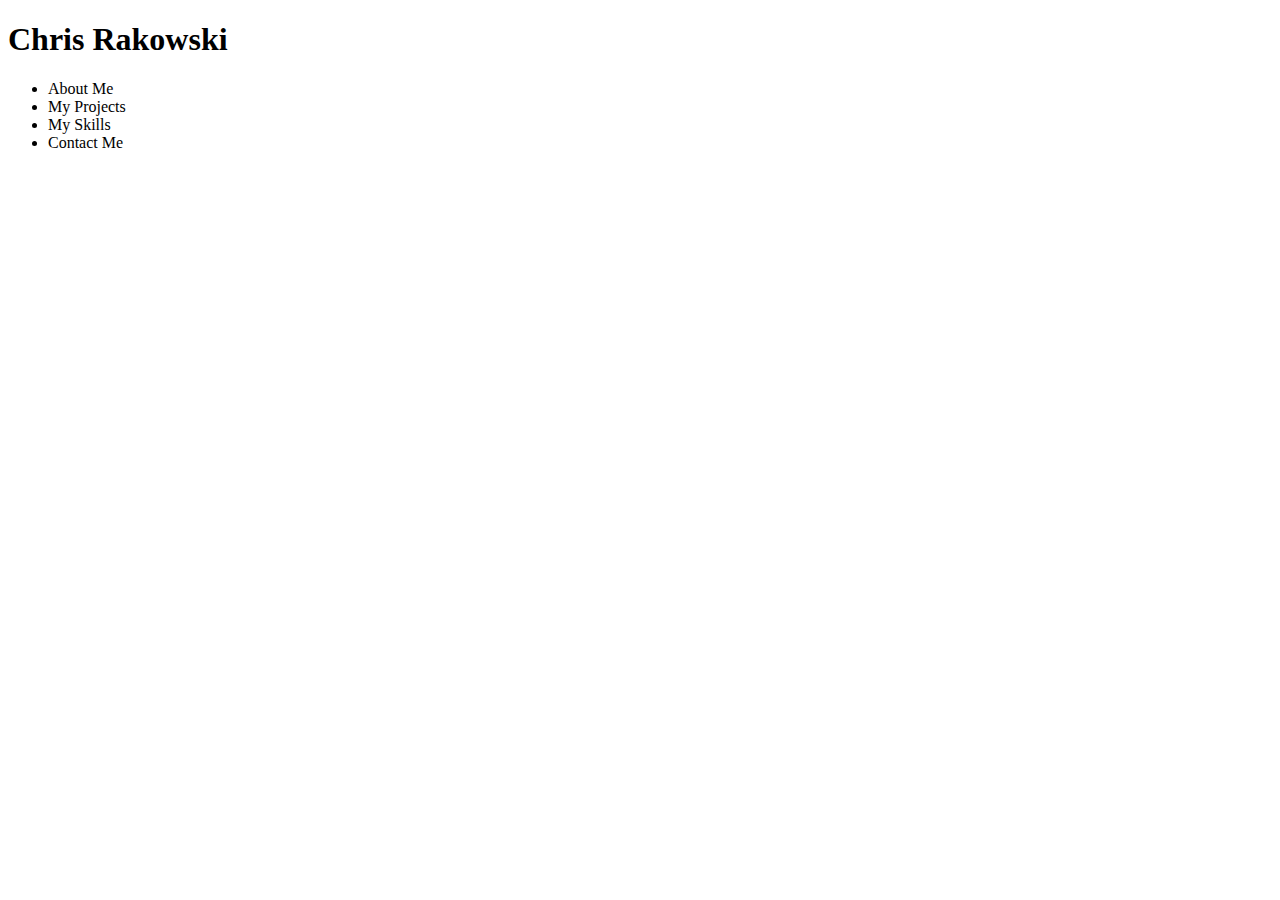
==== index.html @ 3e9e6f87 "Adding basic framework to html" ====
<!DOCTYPE html>
<html>
    <head>
        <link src="./css/main.css" type="stylesheet">
        <script src="./js/main.js"></script>
        <title>Chris Rakowski - Portfolio</title>
    </head>
    <body>
        <header>
            <h1 id="name">Chris Rakowski</h1>
            <nav>
                <ul>
                    <li href="#about">About Me</li>
                    <li href="#projects">My Projects</li>
                    <li href="#skills">My Skills</li>
                    <li href="#contact">Contact Me</li>
                </ul>
            </nav>
        </header>
        <section id="about"></section>
        <section id="projects"></section>
        <section id="skills"></section>
        <section id="contact"></section>
    </body>
</html>
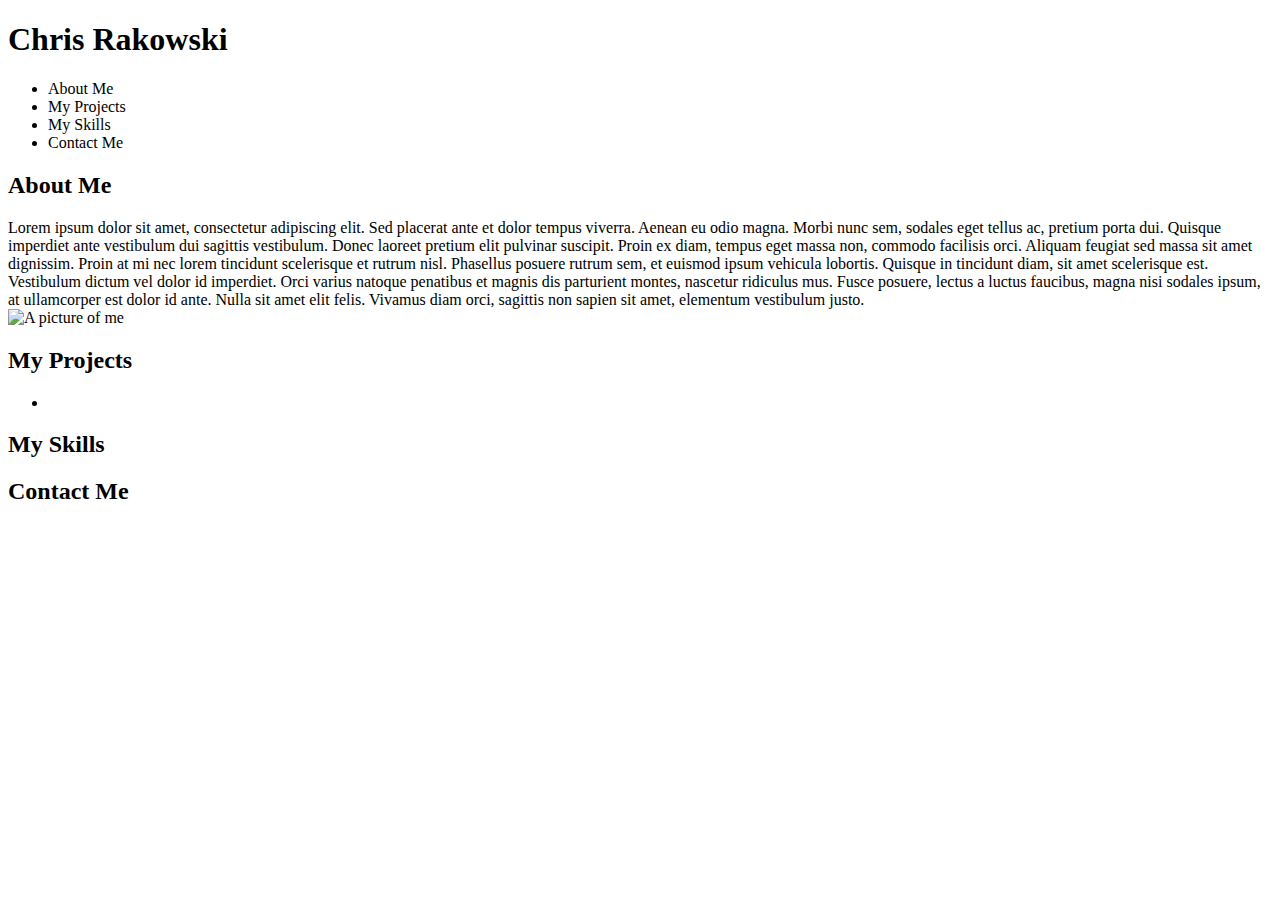
==== commit 02d0dfd5: "Expanding HTML framework for page" ====
--- a/index.html
+++ b/index.html
@@ -9,7 +9,7 @@
         <header>
             <h1 id="name">Chris Rakowski</h1>
             <nav>
-                <ul>
+                <ul class="nav horizontal">
                     <li href="#about">About Me</li>
                     <li href="#projects">My Projects</li>
                     <li href="#skills">My Skills</li>
@@ -17,9 +17,26 @@
                 </ul>
             </nav>
         </header>
-        <section id="about"></section>
-        <section id="projects"></section>
-        <section id="skills"></section>
-        <section id="contact"></section>
+        <section id="about">
+            <h2>About Me</h2>
+            <article>
+                <span class="about">Lorem ipsum dolor sit amet, consectetur adipiscing elit. Sed placerat ante et dolor tempus viverra. Aenean eu odio magna. Morbi nunc sem, sodales eget tellus ac, pretium porta dui. Quisque imperdiet ante vestibulum dui sagittis vestibulum. Donec laoreet pretium elit pulvinar suscipit. Proin ex diam, tempus eget massa non, commodo facilisis orci. Aliquam feugiat sed massa sit amet dignissim. Proin at mi nec lorem tincidunt scelerisque et rutrum nisl. Phasellus posuere rutrum sem, et euismod ipsum vehicula lobortis. Quisque in tincidunt diam, sit amet scelerisque est. Vestibulum dictum vel dolor id imperdiet. Orci varius natoque penatibus et magnis dis parturient montes, nascetur ridiculus mus. Fusce posuere, lectus a luctus faucibus, magna nisi sodales ipsum, at ullamcorper est dolor id ante. Nulla sit amet elit felis. Vivamus diam orci, sagittis non sapien sit amet, elementum vestibulum justo.</span>
+            </article>
+            <img src="./img" class="headshot" alt="A picture of me">
+        </section>
+        <section id="projects">
+            <h2>My Projects</h2>
+            <ul class="projects">
+                <li></li>
+            </ul>
+        </section>
+        <section id="skills">
+            <h2>My Skills</h2>
+            <ul class="skills horizontal"></ul>
+        </section>
+        <section id="contact">
+            <h2>Contact Me</h2>
+        </section>
+        <footer></footer>
     </body>
 </html>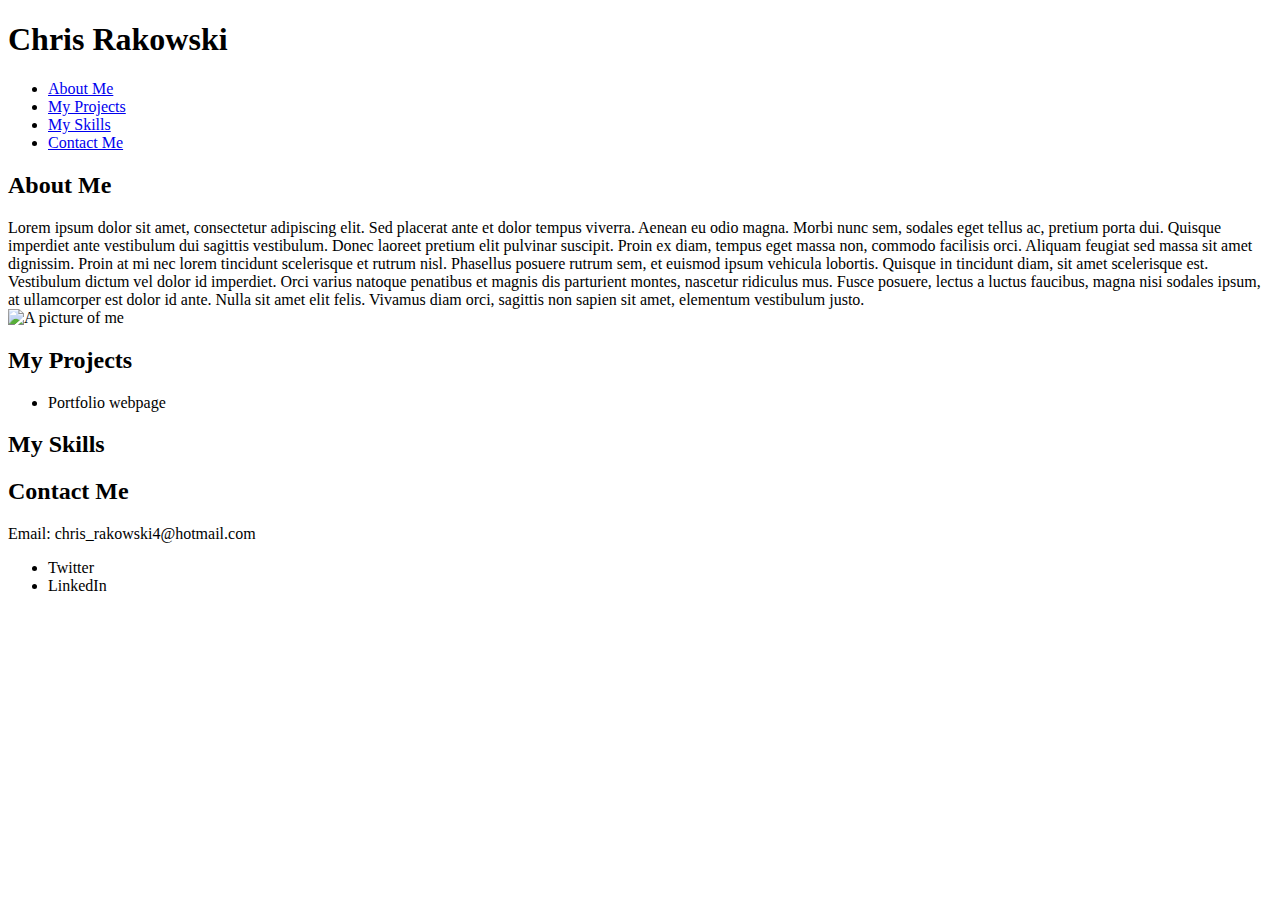
==== commit b881d588: "Finishing first draft html index" ====
--- a/index.html
+++ b/index.html
@@ -10,10 +10,18 @@
             <h1 id="name">Chris Rakowski</h1>
             <nav>
                 <ul class="nav horizontal">
-                    <li href="#about">About Me</li>
-                    <li href="#projects">My Projects</li>
-                    <li href="#skills">My Skills</li>
-                    <li href="#contact">Contact Me</li>
+                    <li class="nav-item">
+                        <a href="#about">About Me</a>
+                    </li>
+                    <li class="nav-item">
+                        <a href="#projects">My Projects</a>
+                    </li>
+                    <li class="nav-item">
+                        <a href="#skills">My Skills</a>
+                    </li>
+                    <li class="nav-item"
+                    ><a href="#contact">Contact Me</a>
+                </li>
                 </ul>
             </nav>
         </header>
@@ -27,7 +35,7 @@
         <section id="projects">
             <h2>My Projects</h2>
             <ul class="projects">
-                <li></li>
+                <li>Portfolio webpage</li>
             </ul>
         </section>
         <section id="skills">
@@ -36,6 +44,13 @@
         </section>
         <section id="contact">
             <h2>Contact Me</h2>
+            <div id="email"><span class="item">Email:</span><span class="data"> chris_rakowski4@hotmail.com</span></div>
+            <div id="socials">
+                <ul>
+                    <li id="twitter">Twitter</li>
+                    <li id="linkedin">LinkedIn</li>
+                </ul>
+            </div>
         </section>
         <footer></footer>
     </body>
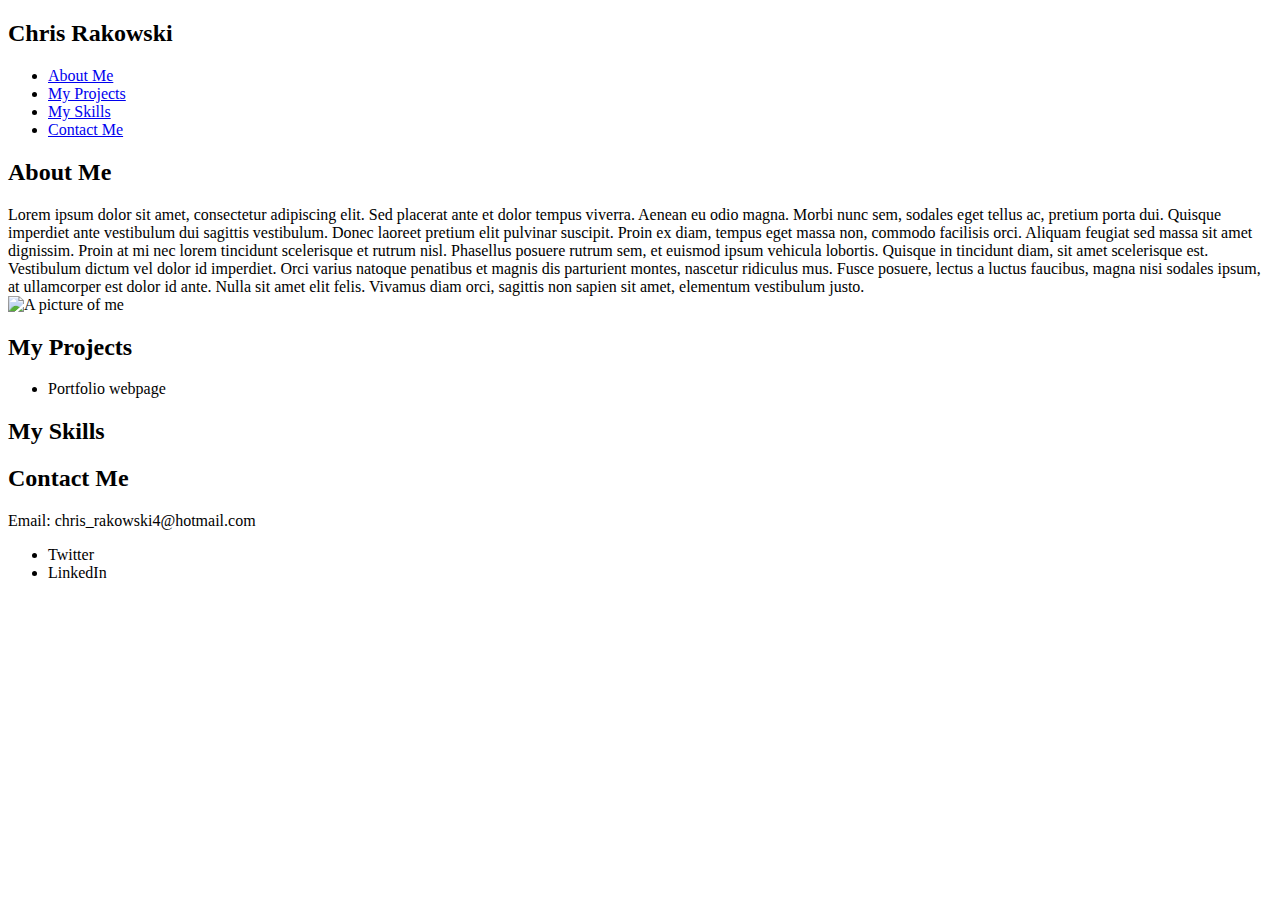
==== commit 39be37e8: "Amendments to index.html" ====
--- a/index.html
+++ b/index.html
@@ -1,57 +1,62 @@
 <!DOCTYPE html>
 <html>
     <head>
+        <meta charset="UTF-8" />
+        <meta name="viewport" content="width=device-width, initial-scale=1.0" />
+
+        <title>Chris Rakowski - Portfolio</title>
         <link src="./css/main.css" type="stylesheet">
         <script src="./js/main.js"></script>
-        <title>Chris Rakowski - Portfolio</title>
     </head>
     <body>
-        <header>
-            <h1 id="name">Chris Rakowski</h1>
-            <nav>
-                <ul class="nav horizontal">
-                    <li class="nav-item">
-                        <a href="#about">About Me</a>
-                    </li>
-                    <li class="nav-item">
-                        <a href="#projects">My Projects</a>
-                    </li>
-                    <li class="nav-item">
-                        <a href="#skills">My Skills</a>
-                    </li>
-                    <li class="nav-item"
-                    ><a href="#contact">Contact Me</a>
+        <nav>
+            <h2 id="logo">Chris Rakowski</h1>
+        <ul class="nav horizontal">
+                <li class="nav-item">
+                    <a href="#about">About Me</a>
                 </li>
+                <li class="nav-item">
+                    <a href="#projects">My Projects</a>
+                </li>
+                <li class="nav-item">
+                    <a href="#skills">My Skills</a>
+                </li>
+                <li class="nav-item">
+                    <a href="#contact">Contact Me</a>
+                </li>
+            </ul>
+        </nav>
+
+        <main>
+            <section id="about">
+                <h2>About Me</h2>
+                <article>
+                    <span class="about">Lorem ipsum dolor sit amet, consectetur adipiscing elit. Sed placerat ante et dolor tempus viverra. Aenean eu odio magna. Morbi nunc sem, sodales eget tellus ac, pretium porta dui. Quisque imperdiet ante vestibulum dui sagittis vestibulum. Donec laoreet pretium elit pulvinar suscipit. Proin ex diam, tempus eget massa non, commodo facilisis orci. Aliquam feugiat sed massa sit amet dignissim. Proin at mi nec lorem tincidunt scelerisque et rutrum nisl. Phasellus posuere rutrum sem, et euismod ipsum vehicula lobortis. Quisque in tincidunt diam, sit amet scelerisque est. Vestibulum dictum vel dolor id imperdiet. Orci varius natoque penatibus et magnis dis parturient montes, nascetur ridiculus mus. Fusce posuere, lectus a luctus faucibus, magna nisi sodales ipsum, at ullamcorper est dolor id ante. Nulla sit amet elit felis. Vivamus diam orci, sagittis non sapien sit amet, elementum vestibulum justo.</span>
+                </article>
+                <img src="./img" class="headshot" alt="A picture of me">
+            </section>
+            <section id="projects">
+                <h2>My Projects</h2>
+                <ul class="projects">
+                    <li>Portfolio webpage</li>
                 </ul>
-            </nav>
-        </header>
-        <section id="about">
-            <h2>About Me</h2>
-            <article>
-                <span class="about">Lorem ipsum dolor sit amet, consectetur adipiscing elit. Sed placerat ante et dolor tempus viverra. Aenean eu odio magna. Morbi nunc sem, sodales eget tellus ac, pretium porta dui. Quisque imperdiet ante vestibulum dui sagittis vestibulum. Donec laoreet pretium elit pulvinar suscipit. Proin ex diam, tempus eget massa non, commodo facilisis orci. Aliquam feugiat sed massa sit amet dignissim. Proin at mi nec lorem tincidunt scelerisque et rutrum nisl. Phasellus posuere rutrum sem, et euismod ipsum vehicula lobortis. Quisque in tincidunt diam, sit amet scelerisque est. Vestibulum dictum vel dolor id imperdiet. Orci varius natoque penatibus et magnis dis parturient montes, nascetur ridiculus mus. Fusce posuere, lectus a luctus faucibus, magna nisi sodales ipsum, at ullamcorper est dolor id ante. Nulla sit amet elit felis. Vivamus diam orci, sagittis non sapien sit amet, elementum vestibulum justo.</span>
-            </article>
-            <img src="./img" class="headshot" alt="A picture of me">
-        </section>
-        <section id="projects">
-            <h2>My Projects</h2>
-            <ul class="projects">
-                <li>Portfolio webpage</li>
-            </ul>
-        </section>
-        <section id="skills">
-            <h2>My Skills</h2>
-            <ul class="skills horizontal"></ul>
-        </section>
-        <section id="contact">
-            <h2>Contact Me</h2>
-            <div id="email"><span class="item">Email:</span><span class="data"> chris_rakowski4@hotmail.com</span></div>
-            <div id="socials">
-                <ul>
-                    <li id="twitter">Twitter</li>
-                    <li id="linkedin">LinkedIn</li>
-                </ul>
-            </div>
-        </section>
+            </section>
+            <section id="skills">
+                <h2>My Skills</h2>
+                <ul class="skills horizontal"></ul>
+            </section>
+            <section id="contact">
+                <h2>Contact Me</h2>
+                <div id="email"><span class="item">Email:</span><span class="data"> chris_rakowski4@hotmail.com</span></div>
+                <div id="socials">
+                    <ul>
+                        <li id="twitter">Twitter</li>
+                        <li id="linkedin">LinkedIn</li>
+                    </ul>
+                </div>
+            </section>
+        </main>
+
         <footer></footer>
     </body>
 </html>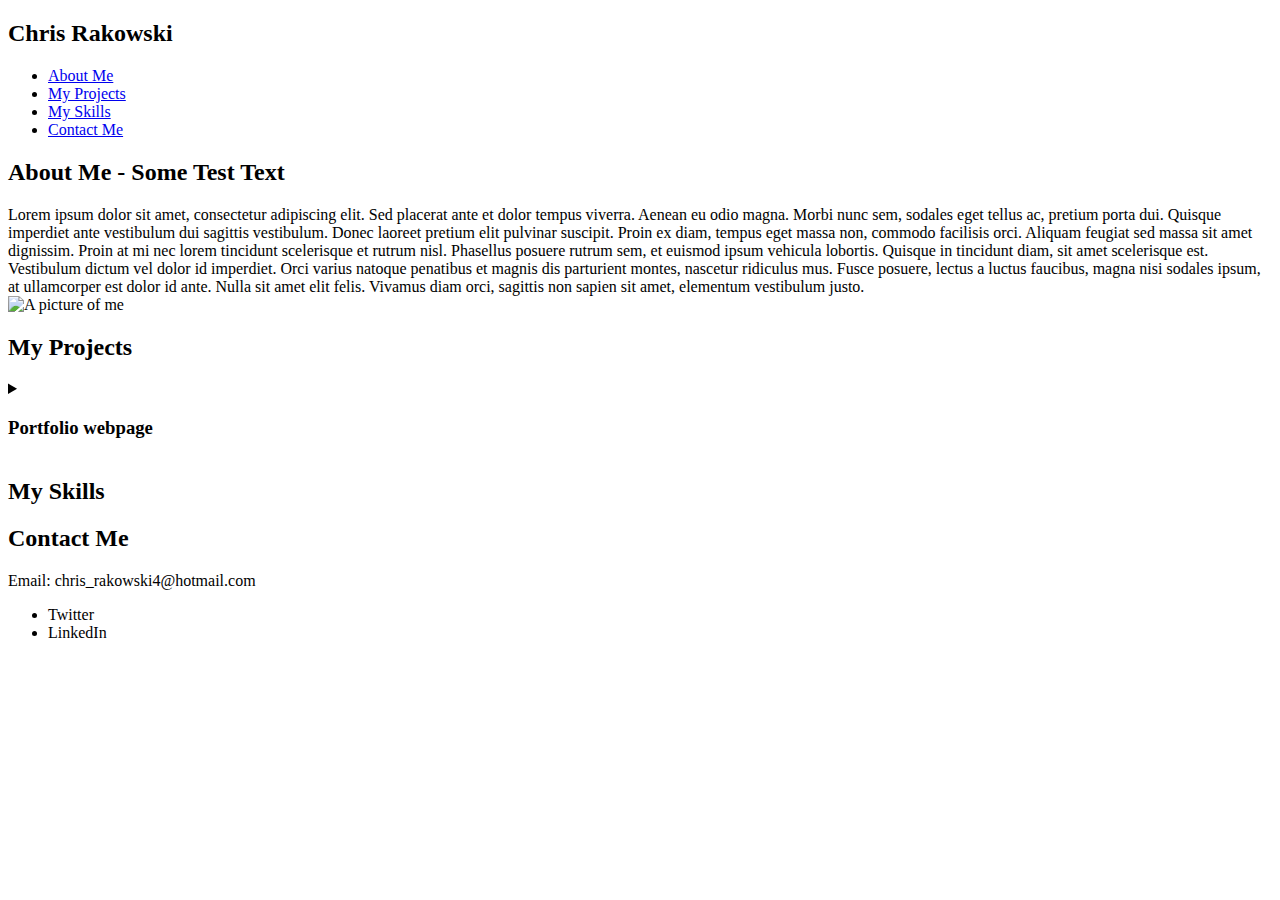
==== commit d633881f: "Updating class and id details" ====
--- a/index.html
+++ b/index.html
@@ -5,13 +5,14 @@
         <meta name="viewport" content="width=device-width, initial-scale=1.0" />
 
         <title>Chris Rakowski - Portfolio</title>
-        <link src="./css/main.css" type="stylesheet">
+        <link href="./css/main.css" rel="stylesheet">
+        <link href="./css/all.min.css" rel="stylesheet">
         <script src="./js/main.js"></script>
     </head>
     <body>
         <nav>
             <h2 id="logo">Chris Rakowski</h1>
-        <ul class="nav horizontal">
+        <ul class="nav-list">
                 <li class="nav-item">
                     <a href="#about">About Me</a>
                 </li>
@@ -29,21 +30,26 @@
 
         <main>
             <section id="about">
-                <h2>About Me</h2>
+                <div class="about-me-container">
+                <h2>About Me - Some Test Text</h2>
                 <article>
-                    <span class="about">Lorem ipsum dolor sit amet, consectetur adipiscing elit. Sed placerat ante et dolor tempus viverra. Aenean eu odio magna. Morbi nunc sem, sodales eget tellus ac, pretium porta dui. Quisque imperdiet ante vestibulum dui sagittis vestibulum. Donec laoreet pretium elit pulvinar suscipit. Proin ex diam, tempus eget massa non, commodo facilisis orci. Aliquam feugiat sed massa sit amet dignissim. Proin at mi nec lorem tincidunt scelerisque et rutrum nisl. Phasellus posuere rutrum sem, et euismod ipsum vehicula lobortis. Quisque in tincidunt diam, sit amet scelerisque est. Vestibulum dictum vel dolor id imperdiet. Orci varius natoque penatibus et magnis dis parturient montes, nascetur ridiculus mus. Fusce posuere, lectus a luctus faucibus, magna nisi sodales ipsum, at ullamcorper est dolor id ante. Nulla sit amet elit felis. Vivamus diam orci, sagittis non sapien sit amet, elementum vestibulum justo.</span>
+                    <span class="about-me-text">Lorem ipsum dolor sit amet, consectetur adipiscing elit. Sed placerat ante et dolor tempus viverra. Aenean eu odio magna. Morbi nunc sem, sodales eget tellus ac, pretium porta dui. Quisque imperdiet ante vestibulum dui sagittis vestibulum. Donec laoreet pretium elit pulvinar suscipit. Proin ex diam, tempus eget massa non, commodo facilisis orci. Aliquam feugiat sed massa sit amet dignissim. Proin at mi nec lorem tincidunt scelerisque et rutrum nisl. Phasellus posuere rutrum sem, et euismod ipsum vehicula lobortis. Quisque in tincidunt diam, sit amet scelerisque est. Vestibulum dictum vel dolor id imperdiet. Orci varius natoque penatibus et magnis dis parturient montes, nascetur ridiculus mus. Fusce posuere, lectus a luctus faucibus, magna nisi sodales ipsum, at ullamcorper est dolor id ante. Nulla sit amet elit felis. Vivamus diam orci, sagittis non sapien sit amet, elementum vestibulum justo.</span>
                 </article>
                 <img src="./img" class="headshot" alt="A picture of me">
+                </div>
             </section>
             <section id="projects">
                 <h2>My Projects</h2>
-                <ul class="projects">
-                    <li>Portfolio webpage</li>
-                </ul>
+                <details class="project">
+                    <summary class="project-title">
+                        <h3>Portfolio webpage</h3>
+                    </summary>
+                    <img src="" class="project-image">
+                </details>
             </section>
             <section id="skills">
                 <h2>My Skills</h2>
-                <ul class="skills horizontal"></ul>
+                <ul class="skills-list"></ul>
             </section>
             <section id="contact">
                 <h2>Contact Me</h2>
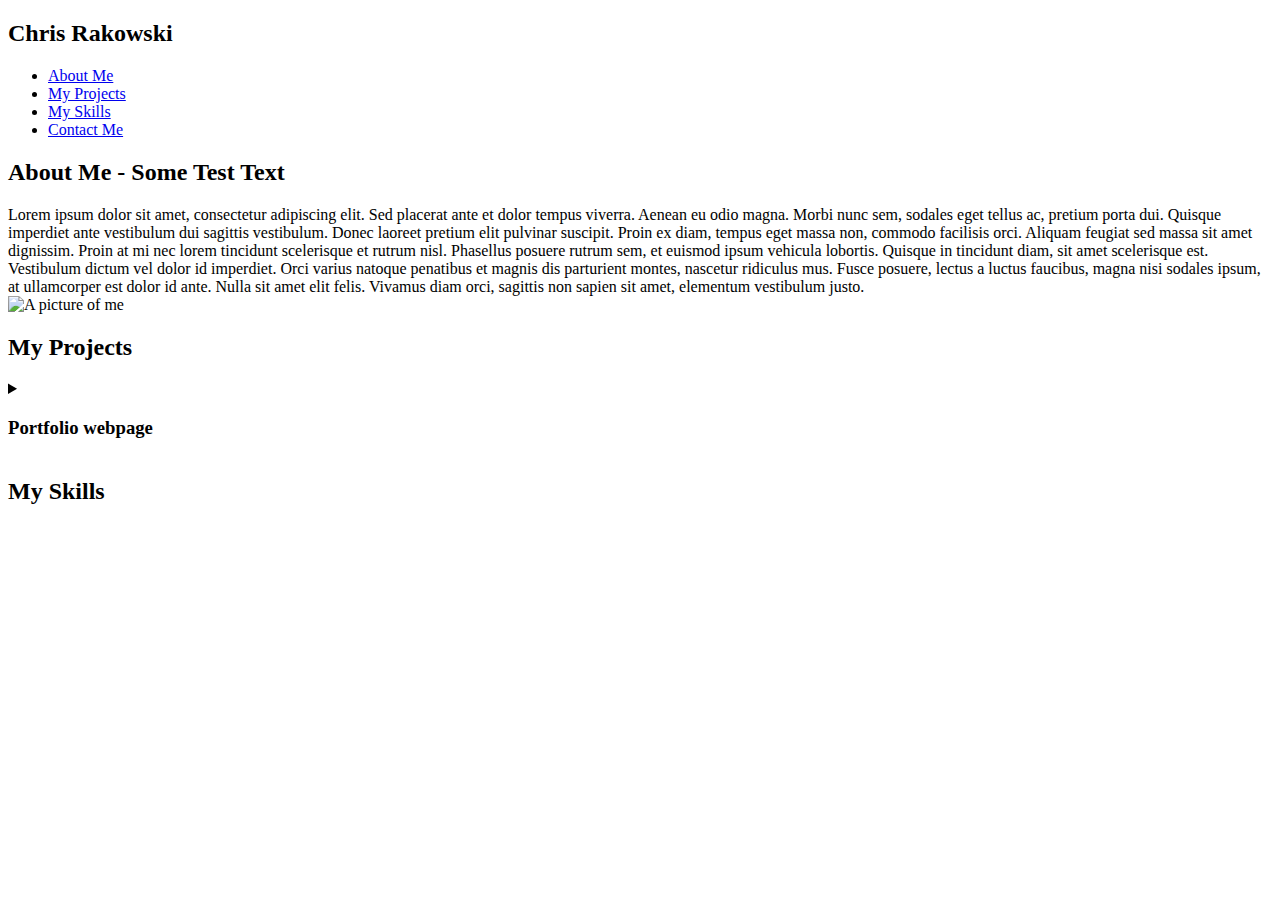
==== commit cd94311f: "Moving contact information" ====
--- a/index.html
+++ b/index.html
@@ -23,7 +23,7 @@
                     <a href="#skills">My Skills</a>
                 </li>
                 <li class="nav-item">
-                    <a href="#contact">Contact Me</a>
+                    <a href="./contact.html">Contact Me</a>
                 </li>
             </ul>
         </nav>
@@ -51,7 +51,7 @@
                 <h2>My Skills</h2>
                 <ul class="skills-list"></ul>
             </section>
-            <section id="contact">
+            <!-- <section id="contact">
                 <h2>Contact Me</h2>
                 <div id="email"><span class="item">Email:</span><span class="data"> chris_rakowski4@hotmail.com</span></div>
                 <div id="socials">
@@ -60,7 +60,7 @@
                         <li id="linkedin">LinkedIn</li>
                     </ul>
                 </div>
-            </section>
+            </section> -->
         </main>
 
         <footer></footer>
--- a/css/all.min.css
+++ b/css/all.min.css
@@ -0,0 +1,6139 @@
+/*!
+ * Font Awesome Free 5.15.0 by @fontawesome - https://fontawesome.com
+ * License - https://fontawesome.com/license/free (Icons: CC BY 4.0, Fonts: SIL OFL 1.1, Code: MIT License)
+ */
+ .fa,
+ .fab,
+ .fad,
+ .fal,
+ .far,
+ .fas {
+     -moz-osx-font-smoothing:grayscale;
+     -webkit-font-smoothing:antialiased;
+     display:inline-block;
+     font-style:normal;
+     font-variant:normal;
+     text-rendering:auto;
+     line-height:1
+ }
+ 
+ .fa-lg {
+     font-size:1.33333em;
+     line-height:.75em;
+     vertical-align:-.0667em
+ }
+ 
+ .fa-xs {
+     font-size:.75em
+ }
+ 
+ .fa-sm {
+     font-size:.875em
+ }
+ 
+ .fa-1x {
+     font-size:1em
+ }
+ 
+ .fa-2x {
+     font-size:2em
+ }
+ 
+ .fa-3x {
+     font-size:3em
+ }
+ 
+ .fa-4x {
+     font-size:4em
+ }
+ 
+ .fa-5x {
+     font-size:5em
+ }
+ 
+ .fa-6x {
+     font-size:6em
+ }
+ 
+ .fa-7x {
+     font-size:7em
+ }
+ 
+ .fa-8x {
+     font-size:8em
+ }
+ 
+ .fa-9x {
+     font-size:9em
+ }
+ 
+ .fa-10x {
+     font-size:10em
+ }
+ 
+ .fa-fw {
+     text-align:center;
+     width:1.25em
+ }
+ 
+ .fa-ul {
+     list-style-type:none;
+     margin-left:2.5em;
+     padding-left:0
+ }
+ 
+ .fa-ul>li {
+     position:relative
+ }
+ 
+ .fa-li {
+     left:-2em;
+     position:absolute;
+     text-align:center;
+     width:2em;
+     line-height:inherit
+ }
+ 
+ .fa-border {
+     border:.08em solid #eee;
+     border-radius:.1em;
+     padding:.2em .25em .15em
+ }
+ 
+ .fa-pull-left {
+     float:left
+ }
+ 
+ .fa-pull-right {
+     float:right
+ }
+ 
+ .fa.fa-pull-left,
+ .fab.fa-pull-left,
+ .fal.fa-pull-left,
+ .far.fa-pull-left,
+ .fas.fa-pull-left {
+     margin-right:.3em
+ }
+ 
+ .fa.fa-pull-right,
+ .fab.fa-pull-right,
+ .fal.fa-pull-right,
+ .far.fa-pull-right,
+ .fas.fa-pull-right {
+     margin-left:.3em
+ }
+ 
+ .fa-spin {
+     -webkit-animation:fa-spin 2s linear infinite;
+     animation:fa-spin 2s linear infinite
+ }
+ 
+ .fa-pulse {
+     -webkit-animation:fa-spin 1s steps(8) infinite;
+     animation:fa-spin 1s steps(8) infinite
+ }
+ 
+ @-webkit-keyframes fa-spin {
+     0% {
+     -webkit-transform:rotate(0deg);
+     transform:rotate(0deg)
+ }to {
+     -webkit-transform:rotate(1turn);
+     transform:rotate(1turn)
+ }
+ }
+ 
+ @keyframes fa-spin {
+     0% {
+     -webkit-transform:rotate(0deg);
+     transform:rotate(0deg)
+ }to {
+     -webkit-transform:rotate(1turn);
+     transform:rotate(1turn)
+ }
+ }
+ 
+ .fa-rotate-90 {
+     -ms-filter:"progid:DXImageTransform.Microsoft.BasicImage(rotation=1)";
+     -webkit-transform:rotate(90deg);
+     transform:rotate(90deg)
+ }
+ 
+ .fa-rotate-180 {
+     -ms-filter:"progid:DXImageTransform.Microsoft.BasicImage(rotation=2)";
+     -webkit-transform:rotate(180deg);
+     transform:rotate(180deg)
+ }
+ 
+ .fa-rotate-270 {
+     -ms-filter:"progid:DXImageTransform.Microsoft.BasicImage(rotation=3)";
+     -webkit-transform:rotate(270deg);
+     transform:rotate(270deg)
+ }
+ 
+ .fa-flip-horizontal {
+     -ms-filter:"progid:DXImageTransform.Microsoft.BasicImage(rotation=0, mirror=1)";
+     -webkit-transform:scaleX(-1);
+     transform:scaleX(-1)
+ }
+ 
+ .fa-flip-vertical {
+     -webkit-transform:scaleY(-1);
+     transform:scaleY(-1)
+ }
+ 
+ .fa-flip-both,
+ .fa-flip-horizontal.fa-flip-vertical,
+ .fa-flip-vertical {
+     -ms-filter:"progid:DXImageTransform.Microsoft.BasicImage(rotation=2, mirror=1)"
+ }
+ 
+ .fa-flip-both,
+ .fa-flip-horizontal.fa-flip-vertical {
+     -webkit-transform:scale(-1);
+     transform:scale(-1)
+ }
+ 
+ :root .fa-flip-both,
+ :root .fa-flip-horizontal,
+ :root .fa-flip-vertical,
+ :root .fa-rotate-90,
+ :root .fa-rotate-180,
+ :root .fa-rotate-270 {
+     -webkit-filter:none;
+     filter:none
+ }
+ 
+ .fa-stack {
+     display:inline-block;
+     height:2em;
+     line-height:2em;
+     position:relative;
+     vertical-align:middle;
+     width:2.5em
+ }
+ 
+ .fa-stack-1x,
+ .fa-stack-2x {
+     left:0;
+     position:absolute;
+     text-align:center;
+     width:100%
+ }
+ 
+ .fa-stack-1x {
+     line-height:inherit
+ }
+ 
+ .fa-stack-2x {
+     font-size:2em
+ }
+ 
+ .fa-inverse {
+     color:#fff
+ }
+ 
+ .fa-500px:before {
+     content:"\f26e"
+ }
+ 
+ .fa-accessible-icon:before {
+     content:"\f368"
+ }
+ 
+ .fa-accusoft:before {
+     content:"\f369"
+ }
+ 
+ .fa-acquisitions-incorporated:before {
+     content:"\f6af"
+ }
+ 
+ .fa-ad:before {
+     content:"\f641"
+ }
+ 
+ .fa-address-book:before {
+     content:"\f2b9"
+ }
+ 
+ .fa-address-card:before {
+     content:"\f2bb"
+ }
+ 
+ .fa-adjust:before {
+     content:"\f042"
+ }
+ 
+ .fa-adn:before {
+     content:"\f170"
+ }
+ 
+ .fa-adversal:before {
+     content:"\f36a"
+ }
+ 
+ .fa-affiliatetheme:before {
+     content:"\f36b"
+ }
+ 
+ .fa-air-freshener:before {
+     content:"\f5d0"
+ }
+ 
+ .fa-airbnb:before {
+     content:"\f834"
+ }
+ 
+ .fa-algolia:before {
+     content:"\f36c"
+ }
+ 
+ .fa-align-center:before {
+     content:"\f037"
+ }
+ 
+ .fa-align-justify:before {
+     content:"\f039"
+ }
+ 
+ .fa-align-left:before {
+     content:"\f036"
+ }
+ 
+ .fa-align-right:before {
+     content:"\f038"
+ }
+ 
+ .fa-alipay:before {
+     content:"\f642"
+ }
+ 
+ .fa-allergies:before {
+     content:"\f461"
+ }
+ 
+ .fa-amazon:before {
+     content:"\f270"
+ }
+ 
+ .fa-amazon-pay:before {
+     content:"\f42c"
+ }
+ 
+ .fa-ambulance:before {
+     content:"\f0f9"
+ }
+ 
+ .fa-american-sign-language-interpreting:before {
+     content:"\f2a3"
+ }
+ 
+ .fa-amilia:before {
+     content:"\f36d"
+ }
+ 
+ .fa-anchor:before {
+     content:"\f13d"
+ }
+ 
+ .fa-android:before {
+     content:"\f17b"
+ }
+ 
+ .fa-angellist:before {
+     content:"\f209"
+ }
+ 
+ .fa-angle-double-down:before {
+     content:"\f103"
+ }
+ 
+ .fa-angle-double-left:before {
+     content:"\f100"
+ }
+ 
+ .fa-angle-double-right:before {
+     content:"\f101"
+ }
+ 
+ .fa-angle-double-up:before {
+     content:"\f102"
+ }
+ 
+ .fa-angle-down:before {
+     content:"\f107"
+ }
+ 
+ .fa-angle-left:before {
+     content:"\f104"
+ }
+ 
+ .fa-angle-right:before {
+     content:"\f105"
+ }
+ 
+ .fa-angle-up:before {
+     content:"\f106"
+ }
+ 
+ .fa-angry:before {
+     content:"\f556"
+ }
+ 
+ .fa-angrycreative:before {
+     content:"\f36e"
+ }
+ 
+ .fa-angular:before {
+     content:"\f420"
+ }
+ 
+ .fa-ankh:before {
+     content:"\f644"
+ }
+ 
+ .fa-app-store:before {
+     content:"\f36f"
+ }
+ 
+ .fa-app-store-ios:before {
+     content:"\f370"
+ }
+ 
+ .fa-apper:before {
+     content:"\f371"
+ }
+ 
+ .fa-apple:before {
+     content:"\f179"
+ }
+ 
+ .fa-apple-alt:before {
+     content:"\f5d1"
+ }
+ 
+ .fa-apple-pay:before {
+     content:"\f415"
+ }
+ 
+ .fa-archive:before {
+     content:"\f187"
+ }
+ 
+ .fa-archway:before {
+     content:"\f557"
+ }
+ 
+ .fa-arrow-alt-circle-down:before {
+     content:"\f358"
+ }
+ 
+ .fa-arrow-alt-circle-left:before {
+     content:"\f359"
+ }
+ 
+ .fa-arrow-alt-circle-right:before {
+     content:"\f35a"
+ }
+ 
+ .fa-arrow-alt-circle-up:before {
+     content:"\f35b"
+ }
+ 
+ .fa-arrow-circle-down:before {
+     content:"\f0ab"
+ }
+ 
+ .fa-arrow-circle-left:before {
+     content:"\f0a8"
+ }
+ 
+ .fa-arrow-circle-right:before {
+     content:"\f0a9"
+ }
+ 
+ .fa-arrow-circle-up:before {
+     content:"\f0aa"
+ }
+ 
+ .fa-arrow-down:before {
+     content:"\f063"
+ }
+ 
+ .fa-arrow-left:before {
+     content:"\f060"
+ }
+ 
+ .fa-arrow-right:before {
+     content:"\f061"
+ }
+ 
+ .fa-arrow-up:before {
+     content:"\f062"
+ }
+ 
+ .fa-arrows-alt:before {
+     content:"\f0b2"
+ }
+ 
+ .fa-arrows-alt-h:before {
+     content:"\f337"
+ }
+ 
+ .fa-arrows-alt-v:before {
+     content:"\f338"
+ }
+ 
+ .fa-artstation:before {
+     content:"\f77a"
+ }
+ 
+ .fa-assistive-listening-systems:before {
+     content:"\f2a2"
+ }
+ 
+ .fa-asterisk:before {
+     content:"\f069"
+ }
+ 
+ .fa-asymmetrik:before {
+     content:"\f372"
+ }
+ 
+ .fa-at:before {
+     content:"\f1fa"
+ }
+ 
+ .fa-atlas:before {
+     content:"\f558"
+ }
+ 
+ .fa-atlassian:before {
+     content:"\f77b"
+ }
+ 
+ .fa-atom:before {
+     content:"\f5d2"
+ }
+ 
+ .fa-audible:before {
+     content:"\f373"
+ }
+ 
+ .fa-audio-description:before {
+     content:"\f29e"
+ }
+ 
+ .fa-autoprefixer:before {
+     content:"\f41c"
+ }
+ 
+ .fa-avianex:before {
+     content:"\f374"
+ }
+ 
+ .fa-aviato:before {
+     content:"\f421"
+ }
+ 
+ .fa-award:before {
+     content:"\f559"
+ }
+ 
+ .fa-aws:before {
+     content:"\f375"
+ }
+ 
+ .fa-baby:before {
+     content:"\f77c"
+ }
+ 
+ .fa-baby-carriage:before {
+     content:"\f77d"
+ }
+ 
+ .fa-backspace:before {
+     content:"\f55a"
+ }
+ 
+ .fa-backward:before {
+     content:"\f04a"
+ }
+ 
+ .fa-bacon:before {
+     content:"\f7e5"
+ }
+ 
+ .fa-bacteria:before {
+     content:"\e059"
+ }
+ 
+ .fa-bacterium:before {
+     content:"\e05a"
+ }
+ 
+ .fa-bahai:before {
+     content:"\f666"
+ }
+ 
+ .fa-balance-scale:before {
+     content:"\f24e"
+ }
+ 
+ .fa-balance-scale-left:before {
+     content:"\f515"
+ }
+ 
+ .fa-balance-scale-right:before {
+     content:"\f516"
+ }
+ 
+ .fa-ban:before {
+     content:"\f05e"
+ }
+ 
+ .fa-band-aid:before {
+     content:"\f462"
+ }
+ 
+ .fa-bandcamp:before {
+     content:"\f2d5"
+ }
+ 
+ .fa-barcode:before {
+     content:"\f02a"
+ }
+ 
+ .fa-bars:before {
+     content:"\f0c9"
+ }
+ 
+ .fa-baseball-ball:before {
+     content:"\f433"
+ }
+ 
+ .fa-basketball-ball:before {
+     content:"\f434"
+ }
+ 
+ .fa-bath:before {
+     content:"\f2cd"
+ }
+ 
+ .fa-battery-empty:before {
+     content:"\f244"
+ }
+ 
+ .fa-battery-full:before {
+     content:"\f240"
+ }
+ 
+ .fa-battery-half:before {
+     content:"\f242"
+ }
+ 
+ .fa-battery-quarter:before {
+     content:"\f243"
+ }
+ 
+ .fa-battery-three-quarters:before {
+     content:"\f241"
+ }
+ 
+ .fa-battle-net:before {
+     content:"\f835"
+ }
+ 
+ .fa-bed:before {
+     content:"\f236"
+ }
+ 
+ .fa-beer:before {
+     content:"\f0fc"
+ }
+ 
+ .fa-behance:before {
+     content:"\f1b4"
+ }
+ 
+ .fa-behance-square:before {
+     content:"\f1b5"
+ }
+ 
+ .fa-bell:before {
+     content:"\f0f3"
+ }
+ 
+ .fa-bell-slash:before {
+     content:"\f1f6"
+ }
+ 
+ .fa-bezier-curve:before {
+     content:"\f55b"
+ }
+ 
+ .fa-bible:before {
+     content:"\f647"
+ }
+ 
+ .fa-bicycle:before {
+     content:"\f206"
+ }
+ 
+ .fa-biking:before {
+     content:"\f84a"
+ }
+ 
+ .fa-bimobject:before {
+     content:"\f378"
+ }
+ 
+ .fa-binoculars:before {
+     content:"\f1e5"
+ }
+ 
+ .fa-biohazard:before {
+     content:"\f780"
+ }
+ 
+ .fa-birthday-cake:before {
+     content:"\f1fd"
+ }
+ 
+ .fa-bitbucket:before {
+     content:"\f171"
+ }
+ 
+ .fa-bitcoin:before {
+     content:"\f379"
+ }
+ 
+ .fa-bity:before {
+     content:"\f37a"
+ }
+ 
+ .fa-black-tie:before {
+     content:"\f27e"
+ }
+ 
+ .fa-blackberry:before {
+     content:"\f37b"
+ }
+ 
+ .fa-blender:before {
+     content:"\f517"
+ }
+ 
+ .fa-blender-phone:before {
+     content:"\f6b6"
+ }
+ 
+ .fa-blind:before {
+     content:"\f29d"
+ }
+ 
+ .fa-blog:before {
+     content:"\f781"
+ }
+ 
+ .fa-blogger:before {
+     content:"\f37c"
+ }
+ 
+ .fa-blogger-b:before {
+     content:"\f37d"
+ }
+ 
+ .fa-bluetooth:before {
+     content:"\f293"
+ }
+ 
+ .fa-bluetooth-b:before {
+     content:"\f294"
+ }
+ 
+ .fa-bold:before {
+     content:"\f032"
+ }
+ 
+ .fa-bolt:before {
+     content:"\f0e7"
+ }
+ 
+ .fa-bomb:before {
+     content:"\f1e2"
+ }
+ 
+ .fa-bone:before {
+     content:"\f5d7"
+ }
+ 
+ .fa-bong:before {
+     content:"\f55c"
+ }
+ 
+ .fa-book:before {
+     content:"\f02d"
+ }
+ 
+ .fa-book-dead:before {
+     content:"\f6b7"
+ }
+ 
+ .fa-book-medical:before {
+     content:"\f7e6"
+ }
+ 
+ .fa-book-open:before {
+     content:"\f518"
+ }
+ 
+ .fa-book-reader:before {
+     content:"\f5da"
+ }
+ 
+ .fa-bookmark:before {
+     content:"\f02e"
+ }
+ 
+ .fa-bootstrap:before {
+     content:"\f836"
+ }
+ 
+ .fa-border-all:before {
+     content:"\f84c"
+ }
+ 
+ .fa-border-none:before {
+     content:"\f850"
+ }
+ 
+ .fa-border-style:before {
+     content:"\f853"
+ }
+ 
+ .fa-bowling-ball:before {
+     content:"\f436"
+ }
+ 
+ .fa-box:before {
+     content:"\f466"
+ }
+ 
+ .fa-box-open:before {
+     content:"\f49e"
+ }
+ 
+ .fa-box-tissue:before {
+     content:"\e05b"
+ }
+ 
+ .fa-boxes:before {
+     content:"\f468"
+ }
+ 
+ .fa-braille:before {
+     content:"\f2a1"
+ }
+ 
+ .fa-brain:before {
+     content:"\f5dc"
+ }
+ 
+ .fa-bread-slice:before {
+     content:"\f7ec"
+ }
+ 
+ .fa-briefcase:before {
+     content:"\f0b1"
+ }
+ 
+ .fa-briefcase-medical:before {
+     content:"\f469"
+ }
+ 
+ .fa-broadcast-tower:before {
+     content:"\f519"
+ }
+ 
+ .fa-broom:before {
+     content:"\f51a"
+ }
+ 
+ .fa-brush:before {
+     content:"\f55d"
+ }
+ 
+ .fa-btc:before {
+     content:"\f15a"
+ }
+ 
+ .fa-buffer:before {
+     content:"\f837"
+ }
+ 
+ .fa-bug:before {
+     content:"\f188"
+ }
+ 
+ .fa-building:before {
+     content:"\f1ad"
+ }
+ 
+ .fa-bullhorn:before {
+     content:"\f0a1"
+ }
+ 
+ .fa-bullseye:before {
+     content:"\f140"
+ }
+ 
+ .fa-burn:before {
+     content:"\f46a"
+ }
+ 
+ .fa-buromobelexperte:before {
+     content:"\f37f"
+ }
+ 
+ .fa-bus:before {
+     content:"\f207"
+ }
+ 
+ .fa-bus-alt:before {
+     content:"\f55e"
+ }
+ 
+ .fa-business-time:before {
+     content:"\f64a"
+ }
+ 
+ .fa-buy-n-large:before {
+     content:"\f8a6"
+ }
+ 
+ .fa-buysellads:before {
+     content:"\f20d"
+ }
+ 
+ .fa-calculator:before {
+     content:"\f1ec"
+ }
+ 
+ .fa-calendar:before {
+     content:"\f133"
+ }
+ 
+ .fa-calendar-alt:before {
+     content:"\f073"
+ }
+ 
+ .fa-calendar-check:before {
+     content:"\f274"
+ }
+ 
+ .fa-calendar-day:before {
+     content:"\f783"
+ }
+ 
+ .fa-calendar-minus:before {
+     content:"\f272"
+ }
+ 
+ .fa-calendar-plus:before {
+     content:"\f271"
+ }
+ 
+ .fa-calendar-times:before {
+     content:"\f273"
+ }
+ 
+ .fa-calendar-week:before {
+     content:"\f784"
+ }
+ 
+ .fa-camera:before {
+     content:"\f030"
+ }
+ 
+ .fa-camera-retro:before {
+     content:"\f083"
+ }
+ 
+ .fa-campground:before {
+     content:"\f6bb"
+ }
+ 
+ .fa-canadian-maple-leaf:before {
+     content:"\f785"
+ }
+ 
+ .fa-candy-cane:before {
+     content:"\f786"
+ }
+ 
+ .fa-cannabis:before {
+     content:"\f55f"
+ }
+ 
+ .fa-capsules:before {
+     content:"\f46b"
+ }
+ 
+ .fa-car:before {
+     content:"\f1b9"
+ }
+ 
+ .fa-car-alt:before {
+     content:"\f5de"
+ }
+ 
+ .fa-car-battery:before {
+     content:"\f5df"
+ }
+ 
+ .fa-car-crash:before {
+     content:"\f5e1"
+ }
+ 
+ .fa-car-side:before {
+     content:"\f5e4"
+ }
+ 
+ .fa-caravan:before {
+     content:"\f8ff"
+ }
+ 
+ .fa-caret-down:before {
+     content:"\f0d7"
+ }
+ 
+ .fa-caret-left:before {
+     content:"\f0d9"
+ }
+ 
+ .fa-caret-right:before {
+     content:"\f0da"
+ }
+ 
+ .fa-caret-square-down:before {
+     content:"\f150"
+ }
+ 
+ .fa-caret-square-left:before {
+     content:"\f191"
+ }
+ 
+ .fa-caret-square-right:before {
+     content:"\f152"
+ }
+ 
+ .fa-caret-square-up:before {
+     content:"\f151"
+ }
+ 
+ .fa-caret-up:before {
+     content:"\f0d8"
+ }
+ 
+ .fa-carrot:before {
+     content:"\f787"
+ }
+ 
+ .fa-cart-arrow-down:before {
+     content:"\f218"
+ }
+ 
+ .fa-cart-plus:before {
+     content:"\f217"
+ }
+ 
+ .fa-cash-register:before {
+     content:"\f788"
+ }
+ 
+ .fa-cat:before {
+     content:"\f6be"
+ }
+ 
+ .fa-cc-amazon-pay:before {
+     content:"\f42d"
+ }
+ 
+ .fa-cc-amex:before {
+     content:"\f1f3"
+ }
+ 
+ .fa-cc-apple-pay:before {
+     content:"\f416"
+ }
+ 
+ .fa-cc-diners-club:before {
+     content:"\f24c"
+ }
+ 
+ .fa-cc-discover:before {
+     content:"\f1f2"
+ }
+ 
+ .fa-cc-jcb:before {
+     content:"\f24b"
+ }
+ 
+ .fa-cc-mastercard:before {
+     content:"\f1f1"
+ }
+ 
+ .fa-cc-paypal:before {
+     content:"\f1f4"
+ }
+ 
+ .fa-cc-stripe:before {
+     content:"\f1f5"
+ }
+ 
+ .fa-cc-visa:before {
+     content:"\f1f0"
+ }
+ 
+ .fa-centercode:before {
+     content:"\f380"
+ }
+ 
+ .fa-centos:before {
+     content:"\f789"
+ }
+ 
+ .fa-certificate:before {
+     content:"\f0a3"
+ }
+ 
+ .fa-chair:before {
+     content:"\f6c0"
+ }
+ 
+ .fa-chalkboard:before {
+     content:"\f51b"
+ }
+ 
+ .fa-chalkboard-teacher:before {
+     content:"\f51c"
+ }
+ 
+ .fa-charging-station:before {
+     content:"\f5e7"
+ }
+ 
+ .fa-chart-area:before {
+     content:"\f1fe"
+ }
+ 
+ .fa-chart-bar:before {
+     content:"\f080"
+ }
+ 
+ .fa-chart-line:before {
+     content:"\f201"
+ }
+ 
+ .fa-chart-pie:before {
+     content:"\f200"
+ }
+ 
+ .fa-check:before {
+     content:"\f00c"
+ }
+ 
+ .fa-check-circle:before {
+     content:"\f058"
+ }
+ 
+ .fa-check-double:before {
+     content:"\f560"
+ }
+ 
+ .fa-check-square:before {
+     content:"\f14a"
+ }
+ 
+ .fa-cheese:before {
+     content:"\f7ef"
+ }
+ 
+ .fa-chess:before {
+     content:"\f439"
+ }
+ 
+ .fa-chess-bishop:before {
+     content:"\f43a"
+ }
+ 
+ .fa-chess-board:before {
+     content:"\f43c"
+ }
+ 
+ .fa-chess-king:before {
+     content:"\f43f"
+ }
+ 
+ .fa-chess-knight:before {
+     content:"\f441"
+ }
+ 
+ .fa-chess-pawn:before {
+     content:"\f443"
+ }
+ 
+ .fa-chess-queen:before {
+     content:"\f445"
+ }
+ 
+ .fa-chess-rook:before {
+     content:"\f447"
+ }
+ 
+ .fa-chevron-circle-down:before {
+     content:"\f13a"
+ }
+ 
+ .fa-chevron-circle-left:before {
+     content:"\f137"
+ }
+ 
+ .fa-chevron-circle-right:before {
+     content:"\f138"
+ }
+ 
+ .fa-chevron-circle-up:before {
+     content:"\f139"
+ }
+ 
+ .fa-chevron-down:before {
+     content:"\f078"
+ }
+ 
+ .fa-chevron-left:before {
+     content:"\f053"
+ }
+ 
+ .fa-chevron-right:before {
+     content:"\f054"
+ }
+ 
+ .fa-chevron-up:before {
+     content:"\f077"
+ }
+ 
+ .fa-child:before {
+     content:"\f1ae"
+ }
+ 
+ .fa-chrome:before {
+     content:"\f268"
+ }
+ 
+ .fa-chromecast:before {
+     content:"\f838"
+ }
+ 
+ .fa-church:before {
+     content:"\f51d"
+ }
+ 
+ .fa-circle:before {
+     content:"\f111"
+ }
+ 
+ .fa-circle-notch:before {
+     content:"\f1ce"
+ }
+ 
+ .fa-city:before {
+     content:"\f64f"
+ }
+ 
+ .fa-clinic-medical:before {
+     content:"\f7f2"
+ }
+ 
+ .fa-clipboard:before {
+     content:"\f328"
+ }
+ 
+ .fa-clipboard-check:before {
+     content:"\f46c"
+ }
+ 
+ .fa-clipboard-list:before {
+     content:"\f46d"
+ }
+ 
+ .fa-clock:before {
+     content:"\f017"
+ }
+ 
+ .fa-clone:before {
+     content:"\f24d"
+ }
+ 
+ .fa-closed-captioning:before {
+     content:"\f20a"
+ }
+ 
+ .fa-cloud:before {
+     content:"\f0c2"
+ }
+ 
+ .fa-cloud-download-alt:before {
+     content:"\f381"
+ }
+ 
+ .fa-cloud-meatball:before {
+     content:"\f73b"
+ }
+ 
+ .fa-cloud-moon:before {
+     content:"\f6c3"
+ }
+ 
+ .fa-cloud-moon-rain:before {
+     content:"\f73c"
+ }
+ 
+ .fa-cloud-rain:before {
+     content:"\f73d"
+ }
+ 
+ .fa-cloud-showers-heavy:before {
+     content:"\f740"
+ }
+ 
+ .fa-cloud-sun:before {
+     content:"\f6c4"
+ }
+ 
+ .fa-cloud-sun-rain:before {
+     content:"\f743"
+ }
+ 
+ .fa-cloud-upload-alt:before {
+     content:"\f382"
+ }
+ 
+ .fa-cloudflare:before {
+     content:"\e07d"
+ }
+ 
+ .fa-cloudscale:before {
+     content:"\f383"
+ }
+ 
+ .fa-cloudsmith:before {
+     content:"\f384"
+ }
+ 
+ .fa-cloudversify:before {
+     content:"\f385"
+ }
+ 
+ .fa-cocktail:before {
+     content:"\f561"
+ }
+ 
+ .fa-code:before {
+     content:"\f121"
+ }
+ 
+ .fa-code-branch:before {
+     content:"\f126"
+ }
+ 
+ .fa-codepen:before {
+     content:"\f1cb"
+ }
+ 
+ .fa-codiepie:before {
+     content:"\f284"
+ }
+ 
+ .fa-coffee:before {
+     content:"\f0f4"
+ }
+ 
+ .fa-cog:before {
+     content:"\f013"
+ }
+ 
+ .fa-cogs:before {
+     content:"\f085"
+ }
+ 
+ .fa-coins:before {
+     content:"\f51e"
+ }
+ 
+ .fa-columns:before {
+     content:"\f0db"
+ }
+ 
+ .fa-comment:before {
+     content:"\f075"
+ }
+ 
+ .fa-comment-alt:before {
+     content:"\f27a"
+ }
+ 
+ .fa-comment-dollar:before {
+     content:"\f651"
+ }
+ 
+ .fa-comment-dots:before {
+     content:"\f4ad"
+ }
+ 
+ .fa-comment-medical:before {
+     content:"\f7f5"
+ }
+ 
+ .fa-comment-slash:before {
+     content:"\f4b3"
+ }
+ 
+ .fa-comments:before {
+     content:"\f086"
+ }
+ 
+ .fa-comments-dollar:before {
+     content:"\f653"
+ }
+ 
+ .fa-compact-disc:before {
+     content:"\f51f"
+ }
+ 
+ .fa-compass:before {
+     content:"\f14e"
+ }
+ 
+ .fa-compress:before {
+     content:"\f066"
+ }
+ 
+ .fa-compress-alt:before {
+     content:"\f422"
+ }
+ 
+ .fa-compress-arrows-alt:before {
+     content:"\f78c"
+ }
+ 
+ .fa-concierge-bell:before {
+     content:"\f562"
+ }
+ 
+ .fa-confluence:before {
+     content:"\f78d"
+ }
+ 
+ .fa-connectdevelop:before {
+     content:"\f20e"
+ }
+ 
+ .fa-contao:before {
+     content:"\f26d"
+ }
+ 
+ .fa-cookie:before {
+     content:"\f563"
+ }
+ 
+ .fa-cookie-bite:before {
+     content:"\f564"
+ }
+ 
+ .fa-copy:before {
+     content:"\f0c5"
+ }
+ 
+ .fa-copyright:before {
+     content:"\f1f9"
+ }
+ 
+ .fa-cotton-bureau:before {
+     content:"\f89e"
+ }
+ 
+ .fa-couch:before {
+     content:"\f4b8"
+ }
+ 
+ .fa-cpanel:before {
+     content:"\f388"
+ }
+ 
+ .fa-creative-commons:before {
+     content:"\f25e"
+ }
+ 
+ .fa-creative-commons-by:before {
+     content:"\f4e7"
+ }
+ 
+ .fa-creative-commons-nc:before {
+     content:"\f4e8"
+ }
+ 
+ .fa-creative-commons-nc-eu:before {
+     content:"\f4e9"
+ }
+ 
+ .fa-creative-commons-nc-jp:before {
+     content:"\f4ea"
+ }
+ 
+ .fa-creative-commons-nd:before {
+     content:"\f4eb"
+ }
+ 
+ .fa-creative-commons-pd:before {
+     content:"\f4ec"
+ }
+ 
+ .fa-creative-commons-pd-alt:before {
+     content:"\f4ed"
+ }
+ 
+ .fa-creative-commons-remix:before {
+     content:"\f4ee"
+ }
+ 
+ .fa-creative-commons-sa:before {
+     content:"\f4ef"
+ }
+ 
+ .fa-creative-commons-sampling:before {
+     content:"\f4f0"
+ }
+ 
+ .fa-creative-commons-sampling-plus:before {
+     content:"\f4f1"
+ }
+ 
+ .fa-creative-commons-share:before {
+     content:"\f4f2"
+ }
+ 
+ .fa-creative-commons-zero:before {
+     content:"\f4f3"
+ }
+ 
+ .fa-credit-card:before {
+     content:"\f09d"
+ }
+ 
+ .fa-critical-role:before {
+     content:"\f6c9"
+ }
+ 
+ .fa-crop:before {
+     content:"\f125"
+ }
+ 
+ .fa-crop-alt:before {
+     content:"\f565"
+ }
+ 
+ .fa-cross:before {
+     content:"\f654"
+ }
+ 
+ .fa-crosshairs:before {
+     content:"\f05b"
+ }
+ 
+ .fa-crow:before {
+     content:"\f520"
+ }
+ 
+ .fa-crown:before {
+     content:"\f521"
+ }
+ 
+ .fa-crutch:before {
+     content:"\f7f7"
+ }
+ 
+ .fa-css3:before {
+     content:"\f13c"
+ }
+ 
+ .fa-css3-alt:before {
+     content:"\f38b"
+ }
+ 
+ .fa-cube:before {
+     content:"\f1b2"
+ }
+ 
+ .fa-cubes:before {
+     content:"\f1b3"
+ }
+ 
+ .fa-cut:before {
+     content:"\f0c4"
+ }
+ 
+ .fa-cuttlefish:before {
+     content:"\f38c"
+ }
+ 
+ .fa-d-and-d:before {
+     content:"\f38d"
+ }
+ 
+ .fa-d-and-d-beyond:before {
+     content:"\f6ca"
+ }
+ 
+ .fa-dailymotion:before {
+     content:"\e052"
+ }
+ 
+ .fa-dashcube:before {
+     content:"\f210"
+ }
+ 
+ .fa-database:before {
+     content:"\f1c0"
+ }
+ 
+ .fa-deaf:before {
+     content:"\f2a4"
+ }
+ 
+ .fa-deezer:before {
+     content:"\e077"
+ }
+ 
+ .fa-delicious:before {
+     content:"\f1a5"
+ }
+ 
+ .fa-democrat:before {
+     content:"\f747"
+ }
+ 
+ .fa-deploydog:before {
+     content:"\f38e"
+ }
+ 
+ .fa-deskpro:before {
+     content:"\f38f"
+ }
+ 
+ .fa-desktop:before {
+     content:"\f108"
+ }
+ 
+ .fa-dev:before {
+     content:"\f6cc"
+ }
+ 
+ .fa-deviantart:before {
+     content:"\f1bd"
+ }
+ 
+ .fa-dharmachakra:before {
+     content:"\f655"
+ }
+ 
+ .fa-dhl:before {
+     content:"\f790"
+ }
+ 
+ .fa-diagnoses:before {
+     content:"\f470"
+ }
+ 
+ .fa-diaspora:before {
+     content:"\f791"
+ }
+ 
+ .fa-dice:before {
+     content:"\f522"
+ }
+ 
+ .fa-dice-d20:before {
+     content:"\f6cf"
+ }
+ 
+ .fa-dice-d6:before {
+     content:"\f6d1"
+ }
+ 
+ .fa-dice-five:before {
+     content:"\f523"
+ }
+ 
+ .fa-dice-four:before {
+     content:"\f524"
+ }
+ 
+ .fa-dice-one:before {
+     content:"\f525"
+ }
+ 
+ .fa-dice-six:before {
+     content:"\f526"
+ }
+ 
+ .fa-dice-three:before {
+     content:"\f527"
+ }
+ 
+ .fa-dice-two:before {
+     content:"\f528"
+ }
+ 
+ .fa-digg:before {
+     content:"\f1a6"
+ }
+ 
+ .fa-digital-ocean:before {
+     content:"\f391"
+ }
+ 
+ .fa-digital-tachograph:before {
+     content:"\f566"
+ }
+ 
+ .fa-directions:before {
+     content:"\f5eb"
+ }
+ 
+ .fa-discord:before {
+     content:"\f392"
+ }
+ 
+ .fa-discourse:before {
+     content:"\f393"
+ }
+ 
+ .fa-disease:before {
+     content:"\f7fa"
+ }
+ 
+ .fa-divide:before {
+     content:"\f529"
+ }
+ 
+ .fa-dizzy:before {
+     content:"\f567"
+ }
+ 
+ .fa-dna:before {
+     content:"\f471"
+ }
+ 
+ .fa-dochub:before {
+     content:"\f394"
+ }
+ 
+ .fa-docker:before {
+     content:"\f395"
+ }
+ 
+ .fa-dog:before {
+     content:"\f6d3"
+ }
+ 
+ .fa-dollar-sign:before {
+     content:"\f155"
+ }
+ 
+ .fa-dolly:before {
+     content:"\f472"
+ }
+ 
+ .fa-dolly-flatbed:before {
+     content:"\f474"
+ }
+ 
+ .fa-donate:before {
+     content:"\f4b9"
+ }
+ 
+ .fa-door-closed:before {
+     content:"\f52a"
+ }
+ 
+ .fa-door-open:before {
+     content:"\f52b"
+ }
+ 
+ .fa-dot-circle:before {
+     content:"\f192"
+ }
+ 
+ .fa-dove:before {
+     content:"\f4ba"
+ }
+ 
+ .fa-download:before {
+     content:"\f019"
+ }
+ 
+ .fa-draft2digital:before {
+     content:"\f396"
+ }
+ 
+ .fa-drafting-compass:before {
+     content:"\f568"
+ }
+ 
+ .fa-dragon:before {
+     content:"\f6d5"
+ }
+ 
+ .fa-draw-polygon:before {
+     content:"\f5ee"
+ }
+ 
+ .fa-dribbble:before {
+     content:"\f17d"
+ }
+ 
+ .fa-dribbble-square:before {
+     content:"\f397"
+ }
+ 
+ .fa-dropbox:before {
+     content:"\f16b"
+ }
+ 
+ .fa-drum:before {
+     content:"\f569"
+ }
+ 
+ .fa-drum-steelpan:before {
+     content:"\f56a"
+ }
+ 
+ .fa-drumstick-bite:before {
+     content:"\f6d7"
+ }
+ 
+ .fa-drupal:before {
+     content:"\f1a9"
+ }
+ 
+ .fa-dumbbell:before {
+     content:"\f44b"
+ }
+ 
+ .fa-dumpster:before {
+     content:"\f793"
+ }
+ 
+ .fa-dumpster-fire:before {
+     content:"\f794"
+ }
+ 
+ .fa-dungeon:before {
+     content:"\f6d9"
+ }
+ 
+ .fa-dyalog:before {
+     content:"\f399"
+ }
+ 
+ .fa-earlybirds:before {
+     content:"\f39a"
+ }
+ 
+ .fa-ebay:before {
+     content:"\f4f4"
+ }
+ 
+ .fa-edge:before {
+     content:"\f282"
+ }
+ 
+ .fa-edge-legacy:before {
+     content:"\e078"
+ }
+ 
+ .fa-edit:before {
+     content:"\f044"
+ }
+ 
+ .fa-egg:before {
+     content:"\f7fb"
+ }
+ 
+ .fa-eject:before {
+     content:"\f052"
+ }
+ 
+ .fa-elementor:before {
+     content:"\f430"
+ }
+ 
+ .fa-ellipsis-h:before {
+     content:"\f141"
+ }
+ 
+ .fa-ellipsis-v:before {
+     content:"\f142"
+ }
+ 
+ .fa-ello:before {
+     content:"\f5f1"
+ }
+ 
+ .fa-ember:before {
+     content:"\f423"
+ }
+ 
+ .fa-empire:before {
+     content:"\f1d1"
+ }
+ 
+ .fa-envelope:before {
+     content:"\f0e0"
+ }
+ 
+ .fa-envelope-open:before {
+     content:"\f2b6"
+ }
+ 
+ .fa-envelope-open-text:before {
+     content:"\f658"
+ }
+ 
+ .fa-envelope-square:before {
+     content:"\f199"
+ }
+ 
+ .fa-envira:before {
+     content:"\f299"
+ }
+ 
+ .fa-equals:before {
+     content:"\f52c"
+ }
+ 
+ .fa-eraser:before {
+     content:"\f12d"
+ }
+ 
+ .fa-erlang:before {
+     content:"\f39d"
+ }
+ 
+ .fa-ethereum:before {
+     content:"\f42e"
+ }
+ 
+ .fa-ethernet:before {
+     content:"\f796"
+ }
+ 
+ .fa-etsy:before {
+     content:"\f2d7"
+ }
+ 
+ .fa-euro-sign:before {
+     content:"\f153"
+ }
+ 
+ .fa-evernote:before {
+     content:"\f839"
+ }
+ 
+ .fa-exchange-alt:before {
+     content:"\f362"
+ }
+ 
+ .fa-exclamation:before {
+     content:"\f12a"
+ }
+ 
+ .fa-exclamation-circle:before {
+     content:"\f06a"
+ }
+ 
+ .fa-exclamation-triangle:before {
+     content:"\f071"
+ }
+ 
+ .fa-expand:before {
+     content:"\f065"
+ }
+ 
+ .fa-expand-alt:before {
+     content:"\f424"
+ }
+ 
+ .fa-expand-arrows-alt:before {
+     content:"\f31e"
+ }
+ 
+ .fa-expeditedssl:before {
+     content:"\f23e"
+ }
+ 
+ .fa-external-link-alt:before {
+     content:"\f35d"
+ }
+ 
+ .fa-external-link-square-alt:before {
+     content:"\f360"
+ }
+ 
+ .fa-eye:before {
+     content:"\f06e"
+ }
+ 
+ .fa-eye-dropper:before {
+     content:"\f1fb"
+ }
+ 
+ .fa-eye-slash:before {
+     content:"\f070"
+ }
+ 
+ .fa-facebook:before {
+     content:"\f09a"
+ }
+ 
+ .fa-facebook-f:before {
+     content:"\f39e"
+ }
+ 
+ .fa-facebook-messenger:before {
+     content:"\f39f"
+ }
+ 
+ .fa-facebook-square:before {
+     content:"\f082"
+ }
+ 
+ .fa-fan:before {
+     content:"\f863"
+ }
+ 
+ .fa-fantasy-flight-games:before {
+     content:"\f6dc"
+ }
+ 
+ .fa-fast-backward:before {
+     content:"\f049"
+ }
+ 
+ .fa-fast-forward:before {
+     content:"\f050"
+ }
+ 
+ .fa-faucet:before {
+     content:"\e005"
+ }
+ 
+ .fa-fax:before {
+     content:"\f1ac"
+ }
+ 
+ .fa-feather:before {
+     content:"\f52d"
+ }
+ 
+ .fa-feather-alt:before {
+     content:"\f56b"
+ }
+ 
+ .fa-fedex:before {
+     content:"\f797"
+ }
+ 
+ .fa-fedora:before {
+     content:"\f798"
+ }
+ 
+ .fa-female:before {
+     content:"\f182"
+ }
+ 
+ .fa-fighter-jet:before {
+     content:"\f0fb"
+ }
+ 
+ .fa-figma:before {
+     content:"\f799"
+ }
+ 
+ .fa-file:before {
+     content:"\f15b"
+ }
+ 
+ .fa-file-alt:before {
+     content:"\f15c"
+ }
+ 
+ .fa-file-archive:before {
+     content:"\f1c6"
+ }
+ 
+ .fa-file-audio:before {
+     content:"\f1c7"
+ }
+ 
+ .fa-file-code:before {
+     content:"\f1c9"
+ }
+ 
+ .fa-file-contract:before {
+     content:"\f56c"
+ }
+ 
+ .fa-file-csv:before {
+     content:"\f6dd"
+ }
+ 
+ .fa-file-download:before {
+     content:"\f56d"
+ }
+ 
+ .fa-file-excel:before {
+     content:"\f1c3"
+ }
+ 
+ .fa-file-export:before {
+     content:"\f56e"
+ }
+ 
+ .fa-file-image:before {
+     content:"\f1c5"
+ }
+ 
+ .fa-file-import:before {
+     content:"\f56f"
+ }
+ 
+ .fa-file-invoice:before {
+     content:"\f570"
+ }
+ 
+ .fa-file-invoice-dollar:before {
+     content:"\f571"
+ }
+ 
+ .fa-file-medical:before {
+     content:"\f477"
+ }
+ 
+ .fa-file-medical-alt:before {
+     content:"\f478"
+ }
+ 
+ .fa-file-pdf:before {
+     content:"\f1c1"
+ }
+ 
+ .fa-file-powerpoint:before {
+     content:"\f1c4"
+ }
+ 
+ .fa-file-prescription:before {
+     content:"\f572"
+ }
+ 
+ .fa-file-signature:before {
+     content:"\f573"
+ }
+ 
+ .fa-file-upload:before {
+     content:"\f574"
+ }
+ 
+ .fa-file-video:before {
+     content:"\f1c8"
+ }
+ 
+ .fa-file-word:before {
+     content:"\f1c2"
+ }
+ 
+ .fa-fill:before {
+     content:"\f575"
+ }
+ 
+ .fa-fill-drip:before {
+     content:"\f576"
+ }
+ 
+ .fa-film:before {
+     content:"\f008"
+ }
+ 
+ .fa-filter:before {
+     content:"\f0b0"
+ }
+ 
+ .fa-fingerprint:before {
+     content:"\f577"
+ }
+ 
+ .fa-fire:before {
+     content:"\f06d"
+ }
+ 
+ .fa-fire-alt:before {
+     content:"\f7e4"
+ }
+ 
+ .fa-fire-extinguisher:before {
+     content:"\f134"
+ }
+ 
+ .fa-firefox:before {
+     content:"\f269"
+ }
+ 
+ .fa-firefox-browser:before {
+     content:"\e007"
+ }
+ 
+ .fa-first-aid:before {
+     content:"\f479"
+ }
+ 
+ .fa-first-order:before {
+     content:"\f2b0"
+ }
+ 
+ .fa-first-order-alt:before {
+     content:"\f50a"
+ }
+ 
+ .fa-firstdraft:before {
+     content:"\f3a1"
+ }
+ 
+ .fa-fish:before {
+     content:"\f578"
+ }
+ 
+ .fa-fist-raised:before {
+     content:"\f6de"
+ }
+ 
+ .fa-flag:before {
+     content:"\f024"
+ }
+ 
+ .fa-flag-checkered:before {
+     content:"\f11e"
+ }
+ 
+ .fa-flag-usa:before {
+     content:"\f74d"
+ }
+ 
+ .fa-flask:before {
+     content:"\f0c3"
+ }
+ 
+ .fa-flickr:before {
+     content:"\f16e"
+ }
+ 
+ .fa-flipboard:before {
+     content:"\f44d"
+ }
+ 
+ .fa-flushed:before {
+     content:"\f579"
+ }
+ 
+ .fa-fly:before {
+     content:"\f417"
+ }
+ 
+ .fa-folder:before {
+     content:"\f07b"
+ }
+ 
+ .fa-folder-minus:before {
+     content:"\f65d"
+ }
+ 
+ .fa-folder-open:before {
+     content:"\f07c"
+ }
+ 
+ .fa-folder-plus:before {
+     content:"\f65e"
+ }
+ 
+ .fa-font:before {
+     content:"\f031"
+ }
+ 
+ .fa-font-awesome:before {
+     content:"\f2b4"
+ }
+ 
+ .fa-font-awesome-alt:before {
+     content:"\f35c"
+ }
+ 
+ .fa-font-awesome-flag:before {
+     content:"\f425"
+ }
+ 
+ .fa-font-awesome-logo-full:before {
+     content:"\f4e6"
+ }
+ 
+ .fa-fonticons:before {
+     content:"\f280"
+ }
+ 
+ .fa-fonticons-fi:before {
+     content:"\f3a2"
+ }
+ 
+ .fa-football-ball:before {
+     content:"\f44e"
+ }
+ 
+ .fa-fort-awesome:before {
+     content:"\f286"
+ }
+ 
+ .fa-fort-awesome-alt:before {
+     content:"\f3a3"
+ }
+ 
+ .fa-forumbee:before {
+     content:"\f211"
+ }
+ 
+ .fa-forward:before {
+     content:"\f04e"
+ }
+ 
+ .fa-foursquare:before {
+     content:"\f180"
+ }
+ 
+ .fa-free-code-camp:before {
+     content:"\f2c5"
+ }
+ 
+ .fa-freebsd:before {
+     content:"\f3a4"
+ }
+ 
+ .fa-frog:before {
+     content:"\f52e"
+ }
+ 
+ .fa-frown:before {
+     content:"\f119"
+ }
+ 
+ .fa-frown-open:before {
+     content:"\f57a"
+ }
+ 
+ .fa-fulcrum:before {
+     content:"\f50b"
+ }
+ 
+ .fa-funnel-dollar:before {
+     content:"\f662"
+ }
+ 
+ .fa-futbol:before {
+     content:"\f1e3"
+ }
+ 
+ .fa-galactic-republic:before {
+     content:"\f50c"
+ }
+ 
+ .fa-galactic-senate:before {
+     content:"\f50d"
+ }
+ 
+ .fa-gamepad:before {
+     content:"\f11b"
+ }
+ 
+ .fa-gas-pump:before {
+     content:"\f52f"
+ }
+ 
+ .fa-gavel:before {
+     content:"\f0e3"
+ }
+ 
+ .fa-gem:before {
+     content:"\f3a5"
+ }
+ 
+ .fa-genderless:before {
+     content:"\f22d"
+ }
+ 
+ .fa-get-pocket:before {
+     content:"\f265"
+ }
+ 
+ .fa-gg:before {
+     content:"\f260"
+ }
+ 
+ .fa-gg-circle:before {
+     content:"\f261"
+ }
+ 
+ .fa-ghost:before {
+     content:"\f6e2"
+ }
+ 
+ .fa-gift:before {
+     content:"\f06b"
+ }
+ 
+ .fa-gifts:before {
+     content:"\f79c"
+ }
+ 
+ .fa-git:before {
+     content:"\f1d3"
+ }
+ 
+ .fa-git-alt:before {
+     content:"\f841"
+ }
+ 
+ .fa-git-square:before {
+     content:"\f1d2"
+ }
+ 
+ .fa-github:before {
+     content:"\f09b"
+ }
+ 
+ .fa-github-alt:before {
+     content:"\f113"
+ }
+ 
+ .fa-github-square:before {
+     content:"\f092"
+ }
+ 
+ .fa-gitkraken:before {
+     content:"\f3a6"
+ }
+ 
+ .fa-gitlab:before {
+     content:"\f296"
+ }
+ 
+ .fa-gitter:before {
+     content:"\f426"
+ }
+ 
+ .fa-glass-cheers:before {
+     content:"\f79f"
+ }
+ 
+ .fa-glass-martini:before {
+     content:"\f000"
+ }
+ 
+ .fa-glass-martini-alt:before {
+     content:"\f57b"
+ }
+ 
+ .fa-glass-whiskey:before {
+     content:"\f7a0"
+ }
+ 
+ .fa-glasses:before {
+     content:"\f530"
+ }
+ 
+ .fa-glide:before {
+     content:"\f2a5"
+ }
+ 
+ .fa-glide-g:before {
+     content:"\f2a6"
+ }
+ 
+ .fa-globe:before {
+     content:"\f0ac"
+ }
+ 
+ .fa-globe-africa:before {
+     content:"\f57c"
+ }
+ 
+ .fa-globe-americas:before {
+     content:"\f57d"
+ }
+ 
+ .fa-globe-asia:before {
+     content:"\f57e"
+ }
+ 
+ .fa-globe-europe:before {
+     content:"\f7a2"
+ }
+ 
+ .fa-gofore:before {
+     content:"\f3a7"
+ }
+ 
+ .fa-golf-ball:before {
+     content:"\f450"
+ }
+ 
+ .fa-goodreads:before {
+     content:"\f3a8"
+ }
+ 
+ .fa-goodreads-g:before {
+     content:"\f3a9"
+ }
+ 
+ .fa-google:before {
+     content:"\f1a0"
+ }
+ 
+ .fa-google-drive:before {
+     content:"\f3aa"
+ }
+ 
+ .fa-google-pay:before {
+     content:"\e079"
+ }
+ 
+ .fa-google-play:before {
+     content:"\f3ab"
+ }
+ 
+ .fa-google-plus:before {
+     content:"\f2b3"
+ }
+ 
+ .fa-google-plus-g:before {
+     content:"\f0d5"
+ }
+ 
+ .fa-google-plus-square:before {
+     content:"\f0d4"
+ }
+ 
+ .fa-google-wallet:before {
+     content:"\f1ee"
+ }
+ 
+ .fa-gopuram:before {
+     content:"\f664"
+ }
+ 
+ .fa-graduation-cap:before {
+     content:"\f19d"
+ }
+ 
+ .fa-gratipay:before {
+     content:"\f184"
+ }
+ 
+ .fa-grav:before {
+     content:"\f2d6"
+ }
+ 
+ .fa-greater-than:before {
+     content:"\f531"
+ }
+ 
+ .fa-greater-than-equal:before {
+     content:"\f532"
+ }
+ 
+ .fa-grimace:before {
+     content:"\f57f"
+ }
+ 
+ .fa-grin:before {
+     content:"\f580"
+ }
+ 
+ .fa-grin-alt:before {
+     content:"\f581"
+ }
+ 
+ .fa-grin-beam:before {
+     content:"\f582"
+ }
+ 
+ .fa-grin-beam-sweat:before {
+     content:"\f583"
+ }
+ 
+ .fa-grin-hearts:before {
+     content:"\f584"
+ }
+ 
+ .fa-grin-squint:before {
+     content:"\f585"
+ }
+ 
+ .fa-grin-squint-tears:before {
+     content:"\f586"
+ }
+ 
+ .fa-grin-stars:before {
+     content:"\f587"
+ }
+ 
+ .fa-grin-tears:before {
+     content:"\f588"
+ }
+ 
+ .fa-grin-tongue:before {
+     content:"\f589"
+ }
+ 
+ .fa-grin-tongue-squint:before {
+     content:"\f58a"
+ }
+ 
+ .fa-grin-tongue-wink:before {
+     content:"\f58b"
+ }
+ 
+ .fa-grin-wink:before {
+     content:"\f58c"
+ }
+ 
+ .fa-grip-horizontal:before {
+     content:"\f58d"
+ }
+ 
+ .fa-grip-lines:before {
+     content:"\f7a4"
+ }
+ 
+ .fa-grip-lines-vertical:before {
+     content:"\f7a5"
+ }
+ 
+ .fa-grip-vertical:before {
+     content:"\f58e"
+ }
+ 
+ .fa-gripfire:before {
+     content:"\f3ac"
+ }
+ 
+ .fa-grunt:before {
+     content:"\f3ad"
+ }
+ 
+ .fa-guilded:before {
+     content:"\e07e"
+ }
+ 
+ .fa-guitar:before {
+     content:"\f7a6"
+ }
+ 
+ .fa-gulp:before {
+     content:"\f3ae"
+ }
+ 
+ .fa-h-square:before {
+     content:"\f0fd"
+ }
+ 
+ .fa-hacker-news:before {
+     content:"\f1d4"
+ }
+ 
+ .fa-hacker-news-square:before {
+     content:"\f3af"
+ }
+ 
+ .fa-hackerrank:before {
+     content:"\f5f7"
+ }
+ 
+ .fa-hamburger:before {
+     content:"\f805"
+ }
+ 
+ .fa-hammer:before {
+     content:"\f6e3"
+ }
+ 
+ .fa-hamsa:before {
+     content:"\f665"
+ }
+ 
+ .fa-hand-holding:before {
+     content:"\f4bd"
+ }
+ 
+ .fa-hand-holding-heart:before {
+     content:"\f4be"
+ }
+ 
+ .fa-hand-holding-medical:before {
+     content:"\e05c"
+ }
+ 
+ .fa-hand-holding-usd:before {
+     content:"\f4c0"
+ }
+ 
+ .fa-hand-holding-water:before {
+     content:"\f4c1"
+ }
+ 
+ .fa-hand-lizard:before {
+     content:"\f258"
+ }
+ 
+ .fa-hand-middle-finger:before {
+     content:"\f806"
+ }
+ 
+ .fa-hand-paper:before {
+     content:"\f256"
+ }
+ 
+ .fa-hand-peace:before {
+     content:"\f25b"
+ }
+ 
+ .fa-hand-point-down:before {
+     content:"\f0a7"
+ }
+ 
+ .fa-hand-point-left:before {
+     content:"\f0a5"
+ }
+ 
+ .fa-hand-point-right:before {
+     content:"\f0a4"
+ }
+ 
+ .fa-hand-point-up:before {
+     content:"\f0a6"
+ }
+ 
+ .fa-hand-pointer:before {
+     content:"\f25a"
+ }
+ 
+ .fa-hand-rock:before {
+     content:"\f255"
+ }
+ 
+ .fa-hand-scissors:before {
+     content:"\f257"
+ }
+ 
+ .fa-hand-sparkles:before {
+     content:"\e05d"
+ }
+ 
+ .fa-hand-spock:before {
+     content:"\f259"
+ }
+ 
+ .fa-hands:before {
+     content:"\f4c2"
+ }
+ 
+ .fa-hands-helping:before {
+     content:"\f4c4"
+ }
+ 
+ .fa-hands-wash:before {
+     content:"\e05e"
+ }
+ 
+ .fa-handshake:before {
+     content:"\f2b5"
+ }
+ 
+ .fa-handshake-alt-slash:before {
+     content:"\e05f"
+ }
+ 
+ .fa-handshake-slash:before {
+     content:"\e060"
+ }
+ 
+ .fa-hanukiah:before {
+     content:"\f6e6"
+ }
+ 
+ .fa-hard-hat:before {
+     content:"\f807"
+ }
+ 
+ .fa-hashtag:before {
+     content:"\f292"
+ }
+ 
+ .fa-hat-cowboy:before {
+     content:"\f8c0"
+ }
+ 
+ .fa-hat-cowboy-side:before {
+     content:"\f8c1"
+ }
+ 
+ .fa-hat-wizard:before {
+     content:"\f6e8"
+ }
+ 
+ .fa-hdd:before {
+     content:"\f0a0"
+ }
+ 
+ .fa-head-side-cough:before {
+     content:"\e061"
+ }
+ 
+ .fa-head-side-cough-slash:before {
+     content:"\e062"
+ }
+ 
+ .fa-head-side-mask:before {
+     content:"\e063"
+ }
+ 
+ .fa-head-side-virus:before {
+     content:"\e064"
+ }
+ 
+ .fa-heading:before {
+     content:"\f1dc"
+ }
+ 
+ .fa-headphones:before {
+     content:"\f025"
+ }
+ 
+ .fa-headphones-alt:before {
+     content:"\f58f"
+ }
+ 
+ .fa-headset:before {
+     content:"\f590"
+ }
+ 
+ .fa-heart:before {
+     content:"\f004"
+ }
+ 
+ .fa-heart-broken:before {
+     content:"\f7a9"
+ }
+ 
+ .fa-heartbeat:before {
+     content:"\f21e"
+ }
+ 
+ .fa-helicopter:before {
+     content:"\f533"
+ }
+ 
+ .fa-highlighter:before {
+     content:"\f591"
+ }
+ 
+ .fa-hiking:before {
+     content:"\f6ec"
+ }
+ 
+ .fa-hippo:before {
+     content:"\f6ed"
+ }
+ 
+ .fa-hips:before {
+     content:"\f452"
+ }
+ 
+ .fa-hire-a-helper:before {
+     content:"\f3b0"
+ }
+ 
+ .fa-history:before {
+     content:"\f1da"
+ }
+ 
+ .fa-hive:before {
+     content:"\e07f"
+ }
+ 
+ .fa-hockey-puck:before {
+     content:"\f453"
+ }
+ 
+ .fa-holly-berry:before {
+     content:"\f7aa"
+ }
+ 
+ .fa-home:before {
+     content:"\f015"
+ }
+ 
+ .fa-hooli:before {
+     content:"\f427"
+ }
+ 
+ .fa-hornbill:before {
+     content:"\f592"
+ }
+ 
+ .fa-horse:before {
+     content:"\f6f0"
+ }
+ 
+ .fa-horse-head:before {
+     content:"\f7ab"
+ }
+ 
+ .fa-hospital:before {
+     content:"\f0f8"
+ }
+ 
+ .fa-hospital-alt:before {
+     content:"\f47d"
+ }
+ 
+ .fa-hospital-symbol:before {
+     content:"\f47e"
+ }
+ 
+ .fa-hospital-user:before {
+     content:"\f80d"
+ }
+ 
+ .fa-hot-tub:before {
+     content:"\f593"
+ }
+ 
+ .fa-hotdog:before {
+     content:"\f80f"
+ }
+ 
+ .fa-hotel:before {
+     content:"\f594"
+ }
+ 
+ .fa-hotjar:before {
+     content:"\f3b1"
+ }
+ 
+ .fa-hourglass:before {
+     content:"\f254"
+ }
+ 
+ .fa-hourglass-end:before {
+     content:"\f253"
+ }
+ 
+ .fa-hourglass-half:before {
+     content:"\f252"
+ }
+ 
+ .fa-hourglass-start:before {
+     content:"\f251"
+ }
+ 
+ .fa-house-damage:before {
+     content:"\f6f1"
+ }
+ 
+ .fa-house-user:before {
+     content:"\e065"
+ }
+ 
+ .fa-houzz:before {
+     content:"\f27c"
+ }
+ 
+ .fa-hryvnia:before {
+     content:"\f6f2"
+ }
+ 
+ .fa-html5:before {
+     content:"\f13b"
+ }
+ 
+ .fa-hubspot:before {
+     content:"\f3b2"
+ }
+ 
+ .fa-i-cursor:before {
+     content:"\f246"
+ }
+ 
+ .fa-ice-cream:before {
+     content:"\f810"
+ }
+ 
+ .fa-icicles:before {
+     content:"\f7ad"
+ }
+ 
+ .fa-icons:before {
+     content:"\f86d"
+ }
+ 
+ .fa-id-badge:before {
+     content:"\f2c1"
+ }
+ 
+ .fa-id-card:before {
+     content:"\f2c2"
+ }
+ 
+ .fa-id-card-alt:before {
+     content:"\f47f"
+ }
+ 
+ .fa-ideal:before {
+     content:"\e013"
+ }
+ 
+ .fa-igloo:before {
+     content:"\f7ae"
+ }
+ 
+ .fa-image:before {
+     content:"\f03e"
+ }
+ 
+ .fa-images:before {
+     content:"\f302"
+ }
+ 
+ .fa-imdb:before {
+     content:"\f2d8"
+ }
+ 
+ .fa-inbox:before {
+     content:"\f01c"
+ }
+ 
+ .fa-indent:before {
+     content:"\f03c"
+ }
+ 
+ .fa-industry:before {
+     content:"\f275"
+ }
+ 
+ .fa-infinity:before {
+     content:"\f534"
+ }
+ 
+ .fa-info:before {
+     content:"\f129"
+ }
+ 
+ .fa-info-circle:before {
+     content:"\f05a"
+ }
+ 
+ .fa-innosoft:before {
+     content:"\e080"
+ }
+ 
+ .fa-instagram:before {
+     content:"\f16d"
+ }
+ 
+ .fa-instagram-square:before {
+     content:"\e055"
+ }
+ 
+ .fa-instalod:before {
+     content:"\e081"
+ }
+ 
+ .fa-intercom:before {
+     content:"\f7af"
+ }
+ 
+ .fa-internet-explorer:before {
+     content:"\f26b"
+ }
+ 
+ .fa-invision:before {
+     content:"\f7b0"
+ }
+ 
+ .fa-ioxhost:before {
+     content:"\f208"
+ }
+ 
+ .fa-italic:before {
+     content:"\f033"
+ }
+ 
+ .fa-itch-io:before {
+     content:"\f83a"
+ }
+ 
+ .fa-itunes:before {
+     content:"\f3b4"
+ }
+ 
+ .fa-itunes-note:before {
+     content:"\f3b5"
+ }
+ 
+ .fa-java:before {
+     content:"\f4e4"
+ }
+ 
+ .fa-jedi:before {
+     content:"\f669"
+ }
+ 
+ .fa-jedi-order:before {
+     content:"\f50e"
+ }
+ 
+ .fa-jenkins:before {
+     content:"\f3b6"
+ }
+ 
+ .fa-jira:before {
+     content:"\f7b1"
+ }
+ 
+ .fa-joget:before {
+     content:"\f3b7"
+ }
+ 
+ .fa-joint:before {
+     content:"\f595"
+ }
+ 
+ .fa-joomla:before {
+     content:"\f1aa"
+ }
+ 
+ .fa-journal-whills:before {
+     content:"\f66a"
+ }
+ 
+ .fa-js:before {
+     content:"\f3b8"
+ }
+ 
+ .fa-js-square:before {
+     content:"\f3b9"
+ }
+ 
+ .fa-jsfiddle:before {
+     content:"\f1cc"
+ }
+ 
+ .fa-kaaba:before {
+     content:"\f66b"
+ }
+ 
+ .fa-kaggle:before {
+     content:"\f5fa"
+ }
+ 
+ .fa-key:before {
+     content:"\f084"
+ }
+ 
+ .fa-keybase:before {
+     content:"\f4f5"
+ }
+ 
+ .fa-keyboard:before {
+     content:"\f11c"
+ }
+ 
+ .fa-keycdn:before {
+     content:"\f3ba"
+ }
+ 
+ .fa-khanda:before {
+     content:"\f66d"
+ }
+ 
+ .fa-kickstarter:before {
+     content:"\f3bb"
+ }
+ 
+ .fa-kickstarter-k:before {
+     content:"\f3bc"
+ }
+ 
+ .fa-kiss:before {
+     content:"\f596"
+ }
+ 
+ .fa-kiss-beam:before {
+     content:"\f597"
+ }
+ 
+ .fa-kiss-wink-heart:before {
+     content:"\f598"
+ }
+ 
+ .fa-kiwi-bird:before {
+     content:"\f535"
+ }
+ 
+ .fa-korvue:before {
+     content:"\f42f"
+ }
+ 
+ .fa-landmark:before {
+     content:"\f66f"
+ }
+ 
+ .fa-language:before {
+     content:"\f1ab"
+ }
+ 
+ .fa-laptop:before {
+     content:"\f109"
+ }
+ 
+ .fa-laptop-code:before {
+     content:"\f5fc"
+ }
+ 
+ .fa-laptop-house:before {
+     content:"\e066"
+ }
+ 
+ .fa-laptop-medical:before {
+     content:"\f812"
+ }
+ 
+ .fa-laravel:before {
+     content:"\f3bd"
+ }
+ 
+ .fa-lastfm:before {
+     content:"\f202"
+ }
+ 
+ .fa-lastfm-square:before {
+     content:"\f203"
+ }
+ 
+ .fa-laugh:before {
+     content:"\f599"
+ }
+ 
+ .fa-laugh-beam:before {
+     content:"\f59a"
+ }
+ 
+ .fa-laugh-squint:before {
+     content:"\f59b"
+ }
+ 
+ .fa-laugh-wink:before {
+     content:"\f59c"
+ }
+ 
+ .fa-layer-group:before {
+     content:"\f5fd"
+ }
+ 
+ .fa-leaf:before {
+     content:"\f06c"
+ }
+ 
+ .fa-leanpub:before {
+     content:"\f212"
+ }
+ 
+ .fa-lemon:before {
+     content:"\f094"
+ }
+ 
+ .fa-less:before {
+     content:"\f41d"
+ }
+ 
+ .fa-less-than:before {
+     content:"\f536"
+ }
+ 
+ .fa-less-than-equal:before {
+     content:"\f537"
+ }
+ 
+ .fa-level-down-alt:before {
+     content:"\f3be"
+ }
+ 
+ .fa-level-up-alt:before {
+     content:"\f3bf"
+ }
+ 
+ .fa-life-ring:before {
+     content:"\f1cd"
+ }
+ 
+ .fa-lightbulb:before {
+     content:"\f0eb"
+ }
+ 
+ .fa-line:before {
+     content:"\f3c0"
+ }
+ 
+ .fa-link:before {
+     content:"\f0c1"
+ }
+ 
+ .fa-linkedin:before {
+     content:"\f08c"
+ }
+ 
+ .fa-linkedin-in:before {
+     content:"\f0e1"
+ }
+ 
+ .fa-linode:before {
+     content:"\f2b8"
+ }
+ 
+ .fa-linux:before {
+     content:"\f17c"
+ }
+ 
+ .fa-lira-sign:before {
+     content:"\f195"
+ }
+ 
+ .fa-list:before {
+     content:"\f03a"
+ }
+ 
+ .fa-list-alt:before {
+     content:"\f022"
+ }
+ 
+ .fa-list-ol:before {
+     content:"\f0cb"
+ }
+ 
+ .fa-list-ul:before {
+     content:"\f0ca"
+ }
+ 
+ .fa-location-arrow:before {
+     content:"\f124"
+ }
+ 
+ .fa-lock:before {
+     content:"\f023"
+ }
+ 
+ .fa-lock-open:before {
+     content:"\f3c1"
+ }
+ 
+ .fa-long-arrow-alt-down:before {
+     content:"\f309"
+ }
+ 
+ .fa-long-arrow-alt-left:before {
+     content:"\f30a"
+ }
+ 
+ .fa-long-arrow-alt-right:before {
+     content:"\f30b"
+ }
+ 
+ .fa-long-arrow-alt-up:before {
+     content:"\f30c"
+ }
+ 
+ .fa-low-vision:before {
+     content:"\f2a8"
+ }
+ 
+ .fa-luggage-cart:before {
+     content:"\f59d"
+ }
+ 
+ .fa-lungs:before {
+     content:"\f604"
+ }
+ 
+ .fa-lungs-virus:before {
+     content:"\e067"
+ }
+ 
+ .fa-lyft:before {
+     content:"\f3c3"
+ }
+ 
+ .fa-magento:before {
+     content:"\f3c4"
+ }
+ 
+ .fa-magic:before {
+     content:"\f0d0"
+ }
+ 
+ .fa-magnet:before {
+     content:"\f076"
+ }
+ 
+ .fa-mail-bulk:before {
+     content:"\f674"
+ }
+ 
+ .fa-mailchimp:before {
+     content:"\f59e"
+ }
+ 
+ .fa-male:before {
+     content:"\f183"
+ }
+ 
+ .fa-mandalorian:before {
+     content:"\f50f"
+ }
+ 
+ .fa-map:before {
+     content:"\f279"
+ }
+ 
+ .fa-map-marked:before {
+     content:"\f59f"
+ }
+ 
+ .fa-map-marked-alt:before {
+     content:"\f5a0"
+ }
+ 
+ .fa-map-marker:before {
+     content:"\f041"
+ }
+ 
+ .fa-map-marker-alt:before {
+     content:"\f3c5"
+ }
+ 
+ .fa-map-pin:before {
+     content:"\f276"
+ }
+ 
+ .fa-map-signs:before {
+     content:"\f277"
+ }
+ 
+ .fa-markdown:before {
+     content:"\f60f"
+ }
+ 
+ .fa-marker:before {
+     content:"\f5a1"
+ }
+ 
+ .fa-mars:before {
+     content:"\f222"
+ }
+ 
+ .fa-mars-double:before {
+     content:"\f227"
+ }
+ 
+ .fa-mars-stroke:before {
+     content:"\f229"
+ }
+ 
+ .fa-mars-stroke-h:before {
+     content:"\f22b"
+ }
+ 
+ .fa-mars-stroke-v:before {
+     content:"\f22a"
+ }
+ 
+ .fa-mask:before {
+     content:"\f6fa"
+ }
+ 
+ .fa-mastodon:before {
+     content:"\f4f6"
+ }
+ 
+ .fa-maxcdn:before {
+     content:"\f136"
+ }
+ 
+ .fa-mdb:before {
+     content:"\f8ca"
+ }
+ 
+ .fa-medal:before {
+     content:"\f5a2"
+ }
+ 
+ .fa-medapps:before {
+     content:"\f3c6"
+ }
+ 
+ .fa-medium:before {
+     content:"\f23a"
+ }
+ 
+ .fa-medium-m:before {
+     content:"\f3c7"
+ }
+ 
+ .fa-medkit:before {
+     content:"\f0fa"
+ }
+ 
+ .fa-medrt:before {
+     content:"\f3c8"
+ }
+ 
+ .fa-meetup:before {
+     content:"\f2e0"
+ }
+ 
+ .fa-megaport:before {
+     content:"\f5a3"
+ }
+ 
+ .fa-meh:before {
+     content:"\f11a"
+ }
+ 
+ .fa-meh-blank:before {
+     content:"\f5a4"
+ }
+ 
+ .fa-meh-rolling-eyes:before {
+     content:"\f5a5"
+ }
+ 
+ .fa-memory:before {
+     content:"\f538"
+ }
+ 
+ .fa-mendeley:before {
+     content:"\f7b3"
+ }
+ 
+ .fa-menorah:before {
+     content:"\f676"
+ }
+ 
+ .fa-mercury:before {
+     content:"\f223"
+ }
+ 
+ .fa-meteor:before {
+     content:"\f753"
+ }
+ 
+ .fa-microblog:before {
+     content:"\e01a"
+ }
+ 
+ .fa-microchip:before {
+     content:"\f2db"
+ }
+ 
+ .fa-microphone:before {
+     content:"\f130"
+ }
+ 
+ .fa-microphone-alt:before {
+     content:"\f3c9"
+ }
+ 
+ .fa-microphone-alt-slash:before {
+     content:"\f539"
+ }
+ 
+ .fa-microphone-slash:before {
+     content:"\f131"
+ }
+ 
+ .fa-microscope:before {
+     content:"\f610"
+ }
+ 
+ .fa-microsoft:before {
+     content:"\f3ca"
+ }
+ 
+ .fa-minus:before {
+     content:"\f068"
+ }
+ 
+ .fa-minus-circle:before {
+     content:"\f056"
+ }
+ 
+ .fa-minus-square:before {
+     content:"\f146"
+ }
+ 
+ .fa-mitten:before {
+     content:"\f7b5"
+ }
+ 
+ .fa-mix:before {
+     content:"\f3cb"
+ }
+ 
+ .fa-mixcloud:before {
+     content:"\f289"
+ }
+ 
+ .fa-mixer:before {
+     content:"\e056"
+ }
+ 
+ .fa-mizuni:before {
+     content:"\f3cc"
+ }
+ 
+ .fa-mobile:before {
+     content:"\f10b"
+ }
+ 
+ .fa-mobile-alt:before {
+     content:"\f3cd"
+ }
+ 
+ .fa-modx:before {
+     content:"\f285"
+ }
+ 
+ .fa-monero:before {
+     content:"\f3d0"
+ }
+ 
+ .fa-money-bill:before {
+     content:"\f0d6"
+ }
+ 
+ .fa-money-bill-alt:before {
+     content:"\f3d1"
+ }
+ 
+ .fa-money-bill-wave:before {
+     content:"\f53a"
+ }
+ 
+ .fa-money-bill-wave-alt:before {
+     content:"\f53b"
+ }
+ 
+ .fa-money-check:before {
+     content:"\f53c"
+ }
+ 
+ .fa-money-check-alt:before {
+     content:"\f53d"
+ }
+ 
+ .fa-monument:before {
+     content:"\f5a6"
+ }
+ 
+ .fa-moon:before {
+     content:"\f186"
+ }
+ 
+ .fa-mortar-pestle:before {
+     content:"\f5a7"
+ }
+ 
+ .fa-mosque:before {
+     content:"\f678"
+ }
+ 
+ .fa-motorcycle:before {
+     content:"\f21c"
+ }
+ 
+ .fa-mountain:before {
+     content:"\f6fc"
+ }
+ 
+ .fa-mouse:before {
+     content:"\f8cc"
+ }
+ 
+ .fa-mouse-pointer:before {
+     content:"\f245"
+ }
+ 
+ .fa-mug-hot:before {
+     content:"\f7b6"
+ }
+ 
+ .fa-music:before {
+     content:"\f001"
+ }
+ 
+ .fa-napster:before {
+     content:"\f3d2"
+ }
+ 
+ .fa-neos:before {
+     content:"\f612"
+ }
+ 
+ .fa-network-wired:before {
+     content:"\f6ff"
+ }
+ 
+ .fa-neuter:before {
+     content:"\f22c"
+ }
+ 
+ .fa-newspaper:before {
+     content:"\f1ea"
+ }
+ 
+ .fa-nimblr:before {
+     content:"\f5a8"
+ }
+ 
+ .fa-node:before {
+     content:"\f419"
+ }
+ 
+ .fa-node-js:before {
+     content:"\f3d3"
+ }
+ 
+ .fa-not-equal:before {
+     content:"\f53e"
+ }
+ 
+ .fa-notes-medical:before {
+     content:"\f481"
+ }
+ 
+ .fa-npm:before {
+     content:"\f3d4"
+ }
+ 
+ .fa-ns8:before {
+     content:"\f3d5"
+ }
+ 
+ .fa-nutritionix:before {
+     content:"\f3d6"
+ }
+ 
+ .fa-object-group:before {
+     content:"\f247"
+ }
+ 
+ .fa-object-ungroup:before {
+     content:"\f248"
+ }
+ 
+ .fa-octopus-deploy:before {
+     content:"\e082"
+ }
+ 
+ .fa-odnoklassniki:before {
+     content:"\f263"
+ }
+ 
+ .fa-odnoklassniki-square:before {
+     content:"\f264"
+ }
+ 
+ .fa-oil-can:before {
+     content:"\f613"
+ }
+ 
+ .fa-old-republic:before {
+     content:"\f510"
+ }
+ 
+ .fa-om:before {
+     content:"\f679"
+ }
+ 
+ .fa-opencart:before {
+     content:"\f23d"
+ }
+ 
+ .fa-openid:before {
+     content:"\f19b"
+ }
+ 
+ .fa-opera:before {
+     content:"\f26a"
+ }
+ 
+ .fa-optin-monster:before {
+     content:"\f23c"
+ }
+ 
+ .fa-orcid:before {
+     content:"\f8d2"
+ }
+ 
+ .fa-osi:before {
+     content:"\f41a"
+ }
+ 
+ .fa-otter:before {
+     content:"\f700"
+ }
+ 
+ .fa-outdent:before {
+     content:"\f03b"
+ }
+ 
+ .fa-page4:before {
+     content:"\f3d7"
+ }
+ 
+ .fa-pagelines:before {
+     content:"\f18c"
+ }
+ 
+ .fa-pager:before {
+     content:"\f815"
+ }
+ 
+ .fa-paint-brush:before {
+     content:"\f1fc"
+ }
+ 
+ .fa-paint-roller:before {
+     content:"\f5aa"
+ }
+ 
+ .fa-palette:before {
+     content:"\f53f"
+ }
+ 
+ .fa-palfed:before {
+     content:"\f3d8"
+ }
+ 
+ .fa-pallet:before {
+     content:"\f482"
+ }
+ 
+ .fa-paper-plane:before {
+     content:"\f1d8"
+ }
+ 
+ .fa-paperclip:before {
+     content:"\f0c6"
+ }
+ 
+ .fa-parachute-box:before {
+     content:"\f4cd"
+ }
+ 
+ .fa-paragraph:before {
+     content:"\f1dd"
+ }
+ 
+ .fa-parking:before {
+     content:"\f540"
+ }
+ 
+ .fa-passport:before {
+     content:"\f5ab"
+ }
+ 
+ .fa-pastafarianism:before {
+     content:"\f67b"
+ }
+ 
+ .fa-paste:before {
+     content:"\f0ea"
+ }
+ 
+ .fa-patreon:before {
+     content:"\f3d9"
+ }
+ 
+ .fa-pause:before {
+     content:"\f04c"
+ }
+ 
+ .fa-pause-circle:before {
+     content:"\f28b"
+ }
+ 
+ .fa-paw:before {
+     content:"\f1b0"
+ }
+ 
+ .fa-paypal:before {
+     content:"\f1ed"
+ }
+ 
+ .fa-peace:before {
+     content:"\f67c"
+ }
+ 
+ .fa-pen:before {
+     content:"\f304"
+ }
+ 
+ .fa-pen-alt:before {
+     content:"\f305"
+ }
+ 
+ .fa-pen-fancy:before {
+     content:"\f5ac"
+ }
+ 
+ .fa-pen-nib:before {
+     content:"\f5ad"
+ }
+ 
+ .fa-pen-square:before {
+     content:"\f14b"
+ }
+ 
+ .fa-pencil-alt:before {
+     content:"\f303"
+ }
+ 
+ .fa-pencil-ruler:before {
+     content:"\f5ae"
+ }
+ 
+ .fa-penny-arcade:before {
+     content:"\f704"
+ }
+ 
+ .fa-people-arrows:before {
+     content:"\e068"
+ }
+ 
+ .fa-people-carry:before {
+     content:"\f4ce"
+ }
+ 
+ .fa-pepper-hot:before {
+     content:"\f816"
+ }
+ 
+ .fa-perbyte:before {
+     content:"\e083"
+ }
+ 
+ .fa-percent:before {
+     content:"\f295"
+ }
+ 
+ .fa-percentage:before {
+     content:"\f541"
+ }
+ 
+ .fa-periscope:before {
+     content:"\f3da"
+ }
+ 
+ .fa-person-booth:before {
+     content:"\f756"
+ }
+ 
+ .fa-phabricator:before {
+     content:"\f3db"
+ }
+ 
+ .fa-phoenix-framework:before {
+     content:"\f3dc"
+ }
+ 
+ .fa-phoenix-squadron:before {
+     content:"\f511"
+ }
+ 
+ .fa-phone:before {
+     content:"\f095"
+ }
+ 
+ .fa-phone-alt:before {
+     content:"\f879"
+ }
+ 
+ .fa-phone-slash:before {
+     content:"\f3dd"
+ }
+ 
+ .fa-phone-square:before {
+     content:"\f098"
+ }
+ 
+ .fa-phone-square-alt:before {
+     content:"\f87b"
+ }
+ 
+ .fa-phone-volume:before {
+     content:"\f2a0"
+ }
+ 
+ .fa-photo-video:before {
+     content:"\f87c"
+ }
+ 
+ .fa-php:before {
+     content:"\f457"
+ }
+ 
+ .fa-pied-piper:before {
+     content:"\f2ae"
+ }
+ 
+ .fa-pied-piper-alt:before {
+     content:"\f1a8"
+ }
+ 
+ .fa-pied-piper-hat:before {
+     content:"\f4e5"
+ }
+ 
+ .fa-pied-piper-pp:before {
+     content:"\f1a7"
+ }
+ 
+ .fa-pied-piper-square:before {
+     content:"\e01e"
+ }
+ 
+ .fa-piggy-bank:before {
+     content:"\f4d3"
+ }
+ 
+ .fa-pills:before {
+     content:"\f484"
+ }
+ 
+ .fa-pinterest:before {
+     content:"\f0d2"
+ }
+ 
+ .fa-pinterest-p:before {
+     content:"\f231"
+ }
+ 
+ .fa-pinterest-square:before {
+     content:"\f0d3"
+ }
+ 
+ .fa-pizza-slice:before {
+     content:"\f818"
+ }
+ 
+ .fa-place-of-worship:before {
+     content:"\f67f"
+ }
+ 
+ .fa-plane:before {
+     content:"\f072"
+ }
+ 
+ .fa-plane-arrival:before {
+     content:"\f5af"
+ }
+ 
+ .fa-plane-departure:before {
+     content:"\f5b0"
+ }
+ 
+ .fa-plane-slash:before {
+     content:"\e069"
+ }
+ 
+ .fa-play:before {
+     content:"\f04b"
+ }
+ 
+ .fa-play-circle:before {
+     content:"\f144"
+ }
+ 
+ .fa-playstation:before {
+     content:"\f3df"
+ }
+ 
+ .fa-plug:before {
+     content:"\f1e6"
+ }
+ 
+ .fa-plus:before {
+     content:"\f067"
+ }
+ 
+ .fa-plus-circle:before {
+     content:"\f055"
+ }
+ 
+ .fa-plus-square:before {
+     content:"\f0fe"
+ }
+ 
+ .fa-podcast:before {
+     content:"\f2ce"
+ }
+ 
+ .fa-poll:before {
+     content:"\f681"
+ }
+ 
+ .fa-poll-h:before {
+     content:"\f682"
+ }
+ 
+ .fa-poo:before {
+     content:"\f2fe"
+ }
+ 
+ .fa-poo-storm:before {
+     content:"\f75a"
+ }
+ 
+ .fa-poop:before {
+     content:"\f619"
+ }
+ 
+ .fa-portrait:before {
+     content:"\f3e0"
+ }
+ 
+ .fa-pound-sign:before {
+     content:"\f154"
+ }
+ 
+ .fa-power-off:before {
+     content:"\f011"
+ }
+ 
+ .fa-pray:before {
+     content:"\f683"
+ }
+ 
+ .fa-praying-hands:before {
+     content:"\f684"
+ }
+ 
+ .fa-prescription:before {
+     content:"\f5b1"
+ }
+ 
+ .fa-prescription-bottle:before {
+     content:"\f485"
+ }
+ 
+ .fa-prescription-bottle-alt:before {
+     content:"\f486"
+ }
+ 
+ .fa-print:before {
+     content:"\f02f"
+ }
+ 
+ .fa-procedures:before {
+     content:"\f487"
+ }
+ 
+ .fa-product-hunt:before {
+     content:"\f288"
+ }
+ 
+ .fa-project-diagram:before {
+     content:"\f542"
+ }
+ 
+ .fa-pump-medical:before {
+     content:"\e06a"
+ }
+ 
+ .fa-pump-soap:before {
+     content:"\e06b"
+ }
+ 
+ .fa-pushed:before {
+     content:"\f3e1"
+ }
+ 
+ .fa-puzzle-piece:before {
+     content:"\f12e"
+ }
+ 
+ .fa-python:before {
+     content:"\f3e2"
+ }
+ 
+ .fa-qq:before {
+     content:"\f1d6"
+ }
+ 
+ .fa-qrcode:before {
+     content:"\f029"
+ }
+ 
+ .fa-question:before {
+     content:"\f128"
+ }
+ 
+ .fa-question-circle:before {
+     content:"\f059"
+ }
+ 
+ .fa-quidditch:before {
+     content:"\f458"
+ }
+ 
+ .fa-quinscape:before {
+     content:"\f459"
+ }
+ 
+ .fa-quora:before {
+     content:"\f2c4"
+ }
+ 
+ .fa-quote-left:before {
+     content:"\f10d"
+ }
+ 
+ .fa-quote-right:before {
+     content:"\f10e"
+ }
+ 
+ .fa-quran:before {
+     content:"\f687"
+ }
+ 
+ .fa-r-project:before {
+     content:"\f4f7"
+ }
+ 
+ .fa-radiation:before {
+     content:"\f7b9"
+ }
+ 
+ .fa-radiation-alt:before {
+     content:"\f7ba"
+ }
+ 
+ .fa-rainbow:before {
+     content:"\f75b"
+ }
+ 
+ .fa-random:before {
+     content:"\f074"
+ }
+ 
+ .fa-raspberry-pi:before {
+     content:"\f7bb"
+ }
+ 
+ .fa-ravelry:before {
+     content:"\f2d9"
+ }
+ 
+ .fa-react:before {
+     content:"\f41b"
+ }
+ 
+ .fa-reacteurope:before {
+     content:"\f75d"
+ }
+ 
+ .fa-readme:before {
+     content:"\f4d5"
+ }
+ 
+ .fa-rebel:before {
+     content:"\f1d0"
+ }
+ 
+ .fa-receipt:before {
+     content:"\f543"
+ }
+ 
+ .fa-record-vinyl:before {
+     content:"\f8d9"
+ }
+ 
+ .fa-recycle:before {
+     content:"\f1b8"
+ }
+ 
+ .fa-red-river:before {
+     content:"\f3e3"
+ }
+ 
+ .fa-reddit:before {
+     content:"\f1a1"
+ }
+ 
+ .fa-reddit-alien:before {
+     content:"\f281"
+ }
+ 
+ .fa-reddit-square:before {
+     content:"\f1a2"
+ }
+ 
+ .fa-redhat:before {
+     content:"\f7bc"
+ }
+ 
+ .fa-redo:before {
+     content:"\f01e"
+ }
+ 
+ .fa-redo-alt:before {
+     content:"\f2f9"
+ }
+ 
+ .fa-registered:before {
+     content:"\f25d"
+ }
+ 
+ .fa-remove-format:before {
+     content:"\f87d"
+ }
+ 
+ .fa-renren:before {
+     content:"\f18b"
+ }
+ 
+ .fa-reply:before {
+     content:"\f3e5"
+ }
+ 
+ .fa-reply-all:before {
+     content:"\f122"
+ }
+ 
+ .fa-replyd:before {
+     content:"\f3e6"
+ }
+ 
+ .fa-republican:before {
+     content:"\f75e"
+ }
+ 
+ .fa-researchgate:before {
+     content:"\f4f8"
+ }
+ 
+ .fa-resolving:before {
+     content:"\f3e7"
+ }
+ 
+ .fa-restroom:before {
+     content:"\f7bd"
+ }
+ 
+ .fa-retweet:before {
+     content:"\f079"
+ }
+ 
+ .fa-rev:before {
+     content:"\f5b2"
+ }
+ 
+ .fa-ribbon:before {
+     content:"\f4d6"
+ }
+ 
+ .fa-ring:before {
+     content:"\f70b"
+ }
+ 
+ .fa-road:before {
+     content:"\f018"
+ }
+ 
+ .fa-robot:before {
+     content:"\f544"
+ }
+ 
+ .fa-rocket:before {
+     content:"\f135"
+ }
+ 
+ .fa-rocketchat:before {
+     content:"\f3e8"
+ }
+ 
+ .fa-rockrms:before {
+     content:"\f3e9"
+ }
+ 
+ .fa-route:before {
+     content:"\f4d7"
+ }
+ 
+ .fa-rss:before {
+     content:"\f09e"
+ }
+ 
+ .fa-rss-square:before {
+     content:"\f143"
+ }
+ 
+ .fa-ruble-sign:before {
+     content:"\f158"
+ }
+ 
+ .fa-ruler:before {
+     content:"\f545"
+ }
+ 
+ .fa-ruler-combined:before {
+     content:"\f546"
+ }
+ 
+ .fa-ruler-horizontal:before {
+     content:"\f547"
+ }
+ 
+ .fa-ruler-vertical:before {
+     content:"\f548"
+ }
+ 
+ .fa-running:before {
+     content:"\f70c"
+ }
+ 
+ .fa-rupee-sign:before {
+     content:"\f156"
+ }
+ 
+ .fa-rust:before {
+     content:"\e07a"
+ }
+ 
+ .fa-sad-cry:before {
+     content:"\f5b3"
+ }
+ 
+ .fa-sad-tear:before {
+     content:"\f5b4"
+ }
+ 
+ .fa-safari:before {
+     content:"\f267"
+ }
+ 
+ .fa-salesforce:before {
+     content:"\f83b"
+ }
+ 
+ .fa-sass:before {
+     content:"\f41e"
+ }
+ 
+ .fa-satellite:before {
+     content:"\f7bf"
+ }
+ 
+ .fa-satellite-dish:before {
+     content:"\f7c0"
+ }
+ 
+ .fa-save:before {
+     content:"\f0c7"
+ }
+ 
+ .fa-schlix:before {
+     content:"\f3ea"
+ }
+ 
+ .fa-school:before {
+     content:"\f549"
+ }
+ 
+ .fa-screwdriver:before {
+     content:"\f54a"
+ }
+ 
+ .fa-scribd:before {
+     content:"\f28a"
+ }
+ 
+ .fa-scroll:before {
+     content:"\f70e"
+ }
+ 
+ .fa-sd-card:before {
+     content:"\f7c2"
+ }
+ 
+ .fa-search:before {
+     content:"\f002"
+ }
+ 
+ .fa-search-dollar:before {
+     content:"\f688"
+ }
+ 
+ .fa-search-location:before {
+     content:"\f689"
+ }
+ 
+ .fa-search-minus:before {
+     content:"\f010"
+ }
+ 
+ .fa-search-plus:before {
+     content:"\f00e"
+ }
+ 
+ .fa-searchengin:before {
+     content:"\f3eb"
+ }
+ 
+ .fa-seedling:before {
+     content:"\f4d8"
+ }
+ 
+ .fa-sellcast:before {
+     content:"\f2da"
+ }
+ 
+ .fa-sellsy:before {
+     content:"\f213"
+ }
+ 
+ .fa-server:before {
+     content:"\f233"
+ }
+ 
+ .fa-servicestack:before {
+     content:"\f3ec"
+ }
+ 
+ .fa-shapes:before {
+     content:"\f61f"
+ }
+ 
+ .fa-share:before {
+     content:"\f064"
+ }
+ 
+ .fa-share-alt:before {
+     content:"\f1e0"
+ }
+ 
+ .fa-share-alt-square:before {
+     content:"\f1e1"
+ }
+ 
+ .fa-share-square:before {
+     content:"\f14d"
+ }
+ 
+ .fa-shekel-sign:before {
+     content:"\f20b"
+ }
+ 
+ .fa-shield-alt:before {
+     content:"\f3ed"
+ }
+ 
+ .fa-shield-virus:before {
+     content:"\e06c"
+ }
+ 
+ .fa-ship:before {
+     content:"\f21a"
+ }
+ 
+ .fa-shipping-fast:before {
+     content:"\f48b"
+ }
+ 
+ .fa-shirtsinbulk:before {
+     content:"\f214"
+ }
+ 
+ .fa-shoe-prints:before {
+     content:"\f54b"
+ }
+ 
+ .fa-shopify:before {
+     content:"\e057"
+ }
+ 
+ .fa-shopping-bag:before {
+     content:"\f290"
+ }
+ 
+ .fa-shopping-basket:before {
+     content:"\f291"
+ }
+ 
+ .fa-shopping-cart:before {
+     content:"\f07a"
+ }
+ 
+ .fa-shopware:before {
+     content:"\f5b5"
+ }
+ 
+ .fa-shower:before {
+     content:"\f2cc"
+ }
+ 
+ .fa-shuttle-van:before {
+     content:"\f5b6"
+ }
+ 
+ .fa-sign:before {
+     content:"\f4d9"
+ }
+ 
+ .fa-sign-in-alt:before {
+     content:"\f2f6"
+ }
+ 
+ .fa-sign-language:before {
+     content:"\f2a7"
+ }
+ 
+ .fa-sign-out-alt:before {
+     content:"\f2f5"
+ }
+ 
+ .fa-signal:before {
+     content:"\f012"
+ }
+ 
+ .fa-signature:before {
+     content:"\f5b7"
+ }
+ 
+ .fa-sim-card:before {
+     content:"\f7c4"
+ }
+ 
+ .fa-simplybuilt:before {
+     content:"\f215"
+ }
+ 
+ .fa-sink:before {
+     content:"\e06d"
+ }
+ 
+ .fa-sistrix:before {
+     content:"\f3ee"
+ }
+ 
+ .fa-sitemap:before {
+     content:"\f0e8"
+ }
+ 
+ .fa-sith:before {
+     content:"\f512"
+ }
+ 
+ .fa-skating:before {
+     content:"\f7c5"
+ }
+ 
+ .fa-sketch:before {
+     content:"\f7c6"
+ }
+ 
+ .fa-skiing:before {
+     content:"\f7c9"
+ }
+ 
+ .fa-skiing-nordic:before {
+     content:"\f7ca"
+ }
+ 
+ .fa-skull:before {
+     content:"\f54c"
+ }
+ 
+ .fa-skull-crossbones:before {
+     content:"\f714"
+ }
+ 
+ .fa-skyatlas:before {
+     content:"\f216"
+ }
+ 
+ .fa-skype:before {
+     content:"\f17e"
+ }
+ 
+ .fa-slack:before {
+     content:"\f198"
+ }
+ 
+ .fa-slack-hash:before {
+     content:"\f3ef"
+ }
+ 
+ .fa-slash:before {
+     content:"\f715"
+ }
+ 
+ .fa-sleigh:before {
+     content:"\f7cc"
+ }
+ 
+ .fa-sliders-h:before {
+     content:"\f1de"
+ }
+ 
+ .fa-slideshare:before {
+     content:"\f1e7"
+ }
+ 
+ .fa-smile:before {
+     content:"\f118"
+ }
+ 
+ .fa-smile-beam:before {
+     content:"\f5b8"
+ }
+ 
+ .fa-smile-wink:before {
+     content:"\f4da"
+ }
+ 
+ .fa-smog:before {
+     content:"\f75f"
+ }
+ 
+ .fa-smoking:before {
+     content:"\f48d"
+ }
+ 
+ .fa-smoking-ban:before {
+     content:"\f54d"
+ }
+ 
+ .fa-sms:before {
+     content:"\f7cd"
+ }
+ 
+ .fa-snapchat:before {
+     content:"\f2ab"
+ }
+ 
+ .fa-snapchat-ghost:before {
+     content:"\f2ac"
+ }
+ 
+ .fa-snapchat-square:before {
+     content:"\f2ad"
+ }
+ 
+ .fa-snowboarding:before {
+     content:"\f7ce"
+ }
+ 
+ .fa-snowflake:before {
+     content:"\f2dc"
+ }
+ 
+ .fa-snowman:before {
+     content:"\f7d0"
+ }
+ 
+ .fa-snowplow:before {
+     content:"\f7d2"
+ }
+ 
+ .fa-soap:before {
+     content:"\e06e"
+ }
+ 
+ .fa-socks:before {
+     content:"\f696"
+ }
+ 
+ .fa-solar-panel:before {
+     content:"\f5ba"
+ }
+ 
+ .fa-sort:before {
+     content:"\f0dc"
+ }
+ 
+ .fa-sort-alpha-down:before {
+     content:"\f15d"
+ }
+ 
+ .fa-sort-alpha-down-alt:before {
+     content:"\f881"
+ }
+ 
+ .fa-sort-alpha-up:before {
+     content:"\f15e"
+ }
+ 
+ .fa-sort-alpha-up-alt:before {
+     content:"\f882"
+ }
+ 
+ .fa-sort-amount-down:before {
+     content:"\f160"
+ }
+ 
+ .fa-sort-amount-down-alt:before {
+     content:"\f884"
+ }
+ 
+ .fa-sort-amount-up:before {
+     content:"\f161"
+ }
+ 
+ .fa-sort-amount-up-alt:before {
+     content:"\f885"
+ }
+ 
+ .fa-sort-down:before {
+     content:"\f0dd"
+ }
+ 
+ .fa-sort-numeric-down:before {
+     content:"\f162"
+ }
+ 
+ .fa-sort-numeric-down-alt:before {
+     content:"\f886"
+ }
+ 
+ .fa-sort-numeric-up:before {
+     content:"\f163"
+ }
+ 
+ .fa-sort-numeric-up-alt:before {
+     content:"\f887"
+ }
+ 
+ .fa-sort-up:before {
+     content:"\f0de"
+ }
+ 
+ .fa-soundcloud:before {
+     content:"\f1be"
+ }
+ 
+ .fa-sourcetree:before {
+     content:"\f7d3"
+ }
+ 
+ .fa-spa:before {
+     content:"\f5bb"
+ }
+ 
+ .fa-space-shuttle:before {
+     content:"\f197"
+ }
+ 
+ .fa-speakap:before {
+     content:"\f3f3"
+ }
+ 
+ .fa-speaker-deck:before {
+     content:"\f83c"
+ }
+ 
+ .fa-spell-check:before {
+     content:"\f891"
+ }
+ 
+ .fa-spider:before {
+     content:"\f717"
+ }
+ 
+ .fa-spinner:before {
+     content:"\f110"
+ }
+ 
+ .fa-splotch:before {
+     content:"\f5bc"
+ }
+ 
+ .fa-spotify:before {
+     content:"\f1bc"
+ }
+ 
+ .fa-spray-can:before {
+     content:"\f5bd"
+ }
+ 
+ .fa-square:before {
+     content:"\f0c8"
+ }
+ 
+ .fa-square-full:before {
+     content:"\f45c"
+ }
+ 
+ .fa-square-root-alt:before {
+     content:"\f698"
+ }
+ 
+ .fa-squarespace:before {
+     content:"\f5be"
+ }
+ 
+ .fa-stack-exchange:before {
+     content:"\f18d"
+ }
+ 
+ .fa-stack-overflow:before {
+     content:"\f16c"
+ }
+ 
+ .fa-stackpath:before {
+     content:"\f842"
+ }
+ 
+ .fa-stamp:before {
+     content:"\f5bf"
+ }
+ 
+ .fa-star:before {
+     content:"\f005"
+ }
+ 
+ .fa-star-and-crescent:before {
+     content:"\f699"
+ }
+ 
+ .fa-star-half:before {
+     content:"\f089"
+ }
+ 
+ .fa-star-half-alt:before {
+     content:"\f5c0"
+ }
+ 
+ .fa-star-of-david:before {
+     content:"\f69a"
+ }
+ 
+ .fa-star-of-life:before {
+     content:"\f621"
+ }
+ 
+ .fa-staylinked:before {
+     content:"\f3f5"
+ }
+ 
+ .fa-steam:before {
+     content:"\f1b6"
+ }
+ 
+ .fa-steam-square:before {
+     content:"\f1b7"
+ }
+ 
+ .fa-steam-symbol:before {
+     content:"\f3f6"
+ }
+ 
+ .fa-step-backward:before {
+     content:"\f048"
+ }
+ 
+ .fa-step-forward:before {
+     content:"\f051"
+ }
+ 
+ .fa-stethoscope:before {
+     content:"\f0f1"
+ }
+ 
+ .fa-sticker-mule:before {
+     content:"\f3f7"
+ }
+ 
+ .fa-sticky-note:before {
+     content:"\f249"
+ }
+ 
+ .fa-stop:before {
+     content:"\f04d"
+ }
+ 
+ .fa-stop-circle:before {
+     content:"\f28d"
+ }
+ 
+ .fa-stopwatch:before {
+     content:"\f2f2"
+ }
+ 
+ .fa-stopwatch-20:before {
+     content:"\e06f"
+ }
+ 
+ .fa-store:before {
+     content:"\f54e"
+ }
+ 
+ .fa-store-alt:before {
+     content:"\f54f"
+ }
+ 
+ .fa-store-alt-slash:before {
+     content:"\e070"
+ }
+ 
+ .fa-store-slash:before {
+     content:"\e071"
+ }
+ 
+ .fa-strava:before {
+     content:"\f428"
+ }
+ 
+ .fa-stream:before {
+     content:"\f550"
+ }
+ 
+ .fa-street-view:before {
+     content:"\f21d"
+ }
+ 
+ .fa-strikethrough:before {
+     content:"\f0cc"
+ }
+ 
+ .fa-stripe:before {
+     content:"\f429"
+ }
+ 
+ .fa-stripe-s:before {
+     content:"\f42a"
+ }
+ 
+ .fa-stroopwafel:before {
+     content:"\f551"
+ }
+ 
+ .fa-studiovinari:before {
+     content:"\f3f8"
+ }
+ 
+ .fa-stumbleupon:before {
+     content:"\f1a4"
+ }
+ 
+ .fa-stumbleupon-circle:before {
+     content:"\f1a3"
+ }
+ 
+ .fa-subscript:before {
+     content:"\f12c"
+ }
+ 
+ .fa-subway:before {
+     content:"\f239"
+ }
+ 
+ .fa-suitcase:before {
+     content:"\f0f2"
+ }
+ 
+ .fa-suitcase-rolling:before {
+     content:"\f5c1"
+ }
+ 
+ .fa-sun:before {
+     content:"\f185"
+ }
+ 
+ .fa-superpowers:before {
+     content:"\f2dd"
+ }
+ 
+ .fa-superscript:before {
+     content:"\f12b"
+ }
+ 
+ .fa-supple:before {
+     content:"\f3f9"
+ }
+ 
+ .fa-surprise:before {
+     content:"\f5c2"
+ }
+ 
+ .fa-suse:before {
+     content:"\f7d6"
+ }
+ 
+ .fa-swatchbook:before {
+     content:"\f5c3"
+ }
+ 
+ .fa-swift:before {
+     content:"\f8e1"
+ }
+ 
+ .fa-swimmer:before {
+     content:"\f5c4"
+ }
+ 
+ .fa-swimming-pool:before {
+     content:"\f5c5"
+ }
+ 
+ .fa-symfony:before {
+     content:"\f83d"
+ }
+ 
+ .fa-synagogue:before {
+     content:"\f69b"
+ }
+ 
+ .fa-sync:before {
+     content:"\f021"
+ }
+ 
+ .fa-sync-alt:before {
+     content:"\f2f1"
+ }
+ 
+ .fa-syringe:before {
+     content:"\f48e"
+ }
+ 
+ .fa-table:before {
+     content:"\f0ce"
+ }
+ 
+ .fa-table-tennis:before {
+     content:"\f45d"
+ }
+ 
+ .fa-tablet:before {
+     content:"\f10a"
+ }
+ 
+ .fa-tablet-alt:before {
+     content:"\f3fa"
+ }
+ 
+ .fa-tablets:before {
+     content:"\f490"
+ }
+ 
+ .fa-tachometer-alt:before {
+     content:"\f3fd"
+ }
+ 
+ .fa-tag:before {
+     content:"\f02b"
+ }
+ 
+ .fa-tags:before {
+     content:"\f02c"
+ }
+ 
+ .fa-tape:before {
+     content:"\f4db"
+ }
+ 
+ .fa-tasks:before {
+     content:"\f0ae"
+ }
+ 
+ .fa-taxi:before {
+     content:"\f1ba"
+ }
+ 
+ .fa-teamspeak:before {
+     content:"\f4f9"
+ }
+ 
+ .fa-teeth:before {
+     content:"\f62e"
+ }
+ 
+ .fa-teeth-open:before {
+     content:"\f62f"
+ }
+ 
+ .fa-telegram:before {
+     content:"\f2c6"
+ }
+ 
+ .fa-telegram-plane:before {
+     content:"\f3fe"
+ }
+ 
+ .fa-temperature-high:before {
+     content:"\f769"
+ }
+ 
+ .fa-temperature-low:before {
+     content:"\f76b"
+ }
+ 
+ .fa-tencent-weibo:before {
+     content:"\f1d5"
+ }
+ 
+ .fa-tenge:before {
+     content:"\f7d7"
+ }
+ 
+ .fa-terminal:before {
+     content:"\f120"
+ }
+ 
+ .fa-text-height:before {
+     content:"\f034"
+ }
+ 
+ .fa-text-width:before {
+     content:"\f035"
+ }
+ 
+ .fa-th:before {
+     content:"\f00a"
+ }
+ 
+ .fa-th-large:before {
+     content:"\f009"
+ }
+ 
+ .fa-th-list:before {
+     content:"\f00b"
+ }
+ 
+ .fa-the-red-yeti:before {
+     content:"\f69d"
+ }
+ 
+ .fa-theater-masks:before {
+     content:"\f630"
+ }
+ 
+ .fa-themeco:before {
+     content:"\f5c6"
+ }
+ 
+ .fa-themeisle:before {
+     content:"\f2b2"
+ }
+ 
+ .fa-thermometer:before {
+     content:"\f491"
+ }
+ 
+ .fa-thermometer-empty:before {
+     content:"\f2cb"
+ }
+ 
+ .fa-thermometer-full:before {
+     content:"\f2c7"
+ }
+ 
+ .fa-thermometer-half:before {
+     content:"\f2c9"
+ }
+ 
+ .fa-thermometer-quarter:before {
+     content:"\f2ca"
+ }
+ 
+ .fa-thermometer-three-quarters:before {
+     content:"\f2c8"
+ }
+ 
+ .fa-think-peaks:before {
+     content:"\f731"
+ }
+ 
+ .fa-thumbs-down:before {
+     content:"\f165"
+ }
+ 
+ .fa-thumbs-up:before {
+     content:"\f164"
+ }
+ 
+ .fa-thumbtack:before {
+     content:"\f08d"
+ }
+ 
+ .fa-ticket-alt:before {
+     content:"\f3ff"
+ }
+ 
+ .fa-tiktok:before {
+     content:"\e07b"
+ }
+ 
+ .fa-times:before {
+     content:"\f00d"
+ }
+ 
+ .fa-times-circle:before {
+     content:"\f057"
+ }
+ 
+ .fa-tint:before {
+     content:"\f043"
+ }
+ 
+ .fa-tint-slash:before {
+     content:"\f5c7"
+ }
+ 
+ .fa-tired:before {
+     content:"\f5c8"
+ }
+ 
+ .fa-toggle-off:before {
+     content:"\f204"
+ }
+ 
+ .fa-toggle-on:before {
+     content:"\f205"
+ }
+ 
+ .fa-toilet:before {
+     content:"\f7d8"
+ }
+ 
+ .fa-toilet-paper:before {
+     content:"\f71e"
+ }
+ 
+ .fa-toilet-paper-slash:before {
+     content:"\e072"
+ }
+ 
+ .fa-toolbox:before {
+     content:"\f552"
+ }
+ 
+ .fa-tools:before {
+     content:"\f7d9"
+ }
+ 
+ .fa-tooth:before {
+     content:"\f5c9"
+ }
+ 
+ .fa-torah:before {
+     content:"\f6a0"
+ }
+ 
+ .fa-torii-gate:before {
+     content:"\f6a1"
+ }
+ 
+ .fa-tractor:before {
+     content:"\f722"
+ }
+ 
+ .fa-trade-federation:before {
+     content:"\f513"
+ }
+ 
+ .fa-trademark:before {
+     content:"\f25c"
+ }
+ 
+ .fa-traffic-light:before {
+     content:"\f637"
+ }
+ 
+ .fa-trailer:before {
+     content:"\e041"
+ }
+ 
+ .fa-train:before {
+     content:"\f238"
+ }
+ 
+ .fa-tram:before {
+     content:"\f7da"
+ }
+ 
+ .fa-transgender:before {
+     content:"\f224"
+ }
+ 
+ .fa-transgender-alt:before {
+     content:"\f225"
+ }
+ 
+ .fa-trash:before {
+     content:"\f1f8"
+ }
+ 
+ .fa-trash-alt:before {
+     content:"\f2ed"
+ }
+ 
+ .fa-trash-restore:before {
+     content:"\f829"
+ }
+ 
+ .fa-trash-restore-alt:before {
+     content:"\f82a"
+ }
+ 
+ .fa-tree:before {
+     content:"\f1bb"
+ }
+ 
+ .fa-trello:before {
+     content:"\f181"
+ }
+ 
+ .fa-tripadvisor:before {
+     content:"\f262"
+ }
+ 
+ .fa-trophy:before {
+     content:"\f091"
+ }
+ 
+ .fa-truck:before {
+     content:"\f0d1"
+ }
+ 
+ .fa-truck-loading:before {
+     content:"\f4de"
+ }
+ 
+ .fa-truck-monster:before {
+     content:"\f63b"
+ }
+ 
+ .fa-truck-moving:before {
+     content:"\f4df"
+ }
+ 
+ .fa-truck-pickup:before {
+     content:"\f63c"
+ }
+ 
+ .fa-tshirt:before {
+     content:"\f553"
+ }
+ 
+ .fa-tty:before {
+     content:"\f1e4"
+ }
+ 
+ .fa-tumblr:before {
+     content:"\f173"
+ }
+ 
+ .fa-tumblr-square:before {
+     content:"\f174"
+ }
+ 
+ .fa-tv:before {
+     content:"\f26c"
+ }
+ 
+ .fa-twitch:before {
+     content:"\f1e8"
+ }
+ 
+ .fa-twitter:before {
+     content:"\f099"
+ }
+ 
+ .fa-twitter-square:before {
+     content:"\f081"
+ }
+ 
+ .fa-typo3:before {
+     content:"\f42b"
+ }
+ 
+ .fa-uber:before {
+     content:"\f402"
+ }
+ 
+ .fa-ubuntu:before {
+     content:"\f7df"
+ }
+ 
+ .fa-uikit:before {
+     content:"\f403"
+ }
+ 
+ .fa-umbraco:before {
+     content:"\f8e8"
+ }
+ 
+ .fa-umbrella:before {
+     content:"\f0e9"
+ }
+ 
+ .fa-umbrella-beach:before {
+     content:"\f5ca"
+ }
+ 
+ .fa-uncharted:before {
+     content:"\e084"
+ }
+ 
+ .fa-underline:before {
+     content:"\f0cd"
+ }
+ 
+ .fa-undo:before {
+     content:"\f0e2"
+ }
+ 
+ .fa-undo-alt:before {
+     content:"\f2ea"
+ }
+ 
+ .fa-uniregistry:before {
+     content:"\f404"
+ }
+ 
+ .fa-unity:before {
+     content:"\e049"
+ }
+ 
+ .fa-universal-access:before {
+     content:"\f29a"
+ }
+ 
+ .fa-university:before {
+     content:"\f19c"
+ }
+ 
+ .fa-unlink:before {
+     content:"\f127"
+ }
+ 
+ .fa-unlock:before {
+     content:"\f09c"
+ }
+ 
+ .fa-unlock-alt:before {
+     content:"\f13e"
+ }
+ 
+ .fa-unsplash:before {
+     content:"\e07c"
+ }
+ 
+ .fa-untappd:before {
+     content:"\f405"
+ }
+ 
+ .fa-upload:before {
+     content:"\f093"
+ }
+ 
+ .fa-ups:before {
+     content:"\f7e0"
+ }
+ 
+ .fa-usb:before {
+     content:"\f287"
+ }
+ 
+ .fa-user:before {
+     content:"\f007"
+ }
+ 
+ .fa-user-alt:before {
+     content:"\f406"
+ }
+ 
+ .fa-user-alt-slash:before {
+     content:"\f4fa"
+ }
+ 
+ .fa-user-astronaut:before {
+     content:"\f4fb"
+ }
+ 
+ .fa-user-check:before {
+     content:"\f4fc"
+ }
+ 
+ .fa-user-circle:before {
+     content:"\f2bd"
+ }
+ 
+ .fa-user-clock:before {
+     content:"\f4fd"
+ }
+ 
+ .fa-user-cog:before {
+     content:"\f4fe"
+ }
+ 
+ .fa-user-edit:before {
+     content:"\f4ff"
+ }
+ 
+ .fa-user-friends:before {
+     content:"\f500"
+ }
+ 
+ .fa-user-graduate:before {
+     content:"\f501"
+ }
+ 
+ .fa-user-injured:before {
+     content:"\f728"
+ }
+ 
+ .fa-user-lock:before {
+     content:"\f502"
+ }
+ 
+ .fa-user-md:before {
+     content:"\f0f0"
+ }
+ 
+ .fa-user-minus:before {
+     content:"\f503"
+ }
+ 
+ .fa-user-ninja:before {
+     content:"\f504"
+ }
+ 
+ .fa-user-nurse:before {
+     content:"\f82f"
+ }
+ 
+ .fa-user-plus:before {
+     content:"\f234"
+ }
+ 
+ .fa-user-secret:before {
+     content:"\f21b"
+ }
+ 
+ .fa-user-shield:before {
+     content:"\f505"
+ }
+ 
+ .fa-user-slash:before {
+     content:"\f506"
+ }
+ 
+ .fa-user-tag:before {
+     content:"\f507"
+ }
+ 
+ .fa-user-tie:before {
+     content:"\f508"
+ }
+ 
+ .fa-user-times:before {
+     content:"\f235"
+ }
+ 
+ .fa-users:before {
+     content:"\f0c0"
+ }
+ 
+ .fa-users-cog:before {
+     content:"\f509"
+ }
+ 
+ .fa-users-slash:before {
+     content:"\e073"
+ }
+ 
+ .fa-usps:before {
+     content:"\f7e1"
+ }
+ 
+ .fa-ussunnah:before {
+     content:"\f407"
+ }
+ 
+ .fa-utensil-spoon:before {
+     content:"\f2e5"
+ }
+ 
+ .fa-utensils:before {
+     content:"\f2e7"
+ }
+ 
+ .fa-vaadin:before {
+     content:"\f408"
+ }
+ 
+ .fa-vector-square:before {
+     content:"\f5cb"
+ }
+ 
+ .fa-venus:before {
+     content:"\f221"
+ }
+ 
+ .fa-venus-double:before {
+     content:"\f226"
+ }
+ 
+ .fa-venus-mars:before {
+     content:"\f228"
+ }
+ 
+ .fa-vest:before {
+     content:"\e085"
+ }
+ 
+ .fa-vest-patches:before {
+     content:"\e086"
+ }
+ 
+ .fa-viacoin:before {
+     content:"\f237"
+ }
+ 
+ .fa-viadeo:before {
+     content:"\f2a9"
+ }
+ 
+ .fa-viadeo-square:before {
+     content:"\f2aa"
+ }
+ 
+ .fa-vial:before {
+     content:"\f492"
+ }
+ 
+ .fa-vials:before {
+     content:"\f493"
+ }
+ 
+ .fa-viber:before {
+     content:"\f409"
+ }
+ 
+ .fa-video:before {
+     content:"\f03d"
+ }
+ 
+ .fa-video-slash:before {
+     content:"\f4e2"
+ }
+ 
+ .fa-vihara:before {
+     content:"\f6a7"
+ }
+ 
+ .fa-vimeo:before {
+     content:"\f40a"
+ }
+ 
+ .fa-vimeo-square:before {
+     content:"\f194"
+ }
+ 
+ .fa-vimeo-v:before {
+     content:"\f27d"
+ }
+ 
+ .fa-vine:before {
+     content:"\f1ca"
+ }
+ 
+ .fa-virus:before {
+     content:"\e074"
+ }
+ 
+ .fa-virus-slash:before {
+     content:"\e075"
+ }
+ 
+ .fa-viruses:before {
+     content:"\e076"
+ }
+ 
+ .fa-vk:before {
+     content:"\f189"
+ }
+ 
+ .fa-vnv:before {
+     content:"\f40b"
+ }
+ 
+ .fa-voicemail:before {
+     content:"\f897"
+ }
+ 
+ .fa-volleyball-ball:before {
+     content:"\f45f"
+ }
+ 
+ .fa-volume-down:before {
+     content:"\f027"
+ }
+ 
+ .fa-volume-mute:before {
+     content:"\f6a9"
+ }
+ 
+ .fa-volume-off:before {
+     content:"\f026"
+ }
+ 
+ .fa-volume-up:before {
+     content:"\f028"
+ }
+ 
+ .fa-vote-yea:before {
+     content:"\f772"
+ }
+ 
+ .fa-vr-cardboard:before {
+     content:"\f729"
+ }
+ 
+ .fa-vuejs:before {
+     content:"\f41f"
+ }
+ 
+ .fa-walking:before {
+     content:"\f554"
+ }
+ 
+ .fa-wallet:before {
+     content:"\f555"
+ }
+ 
+ .fa-warehouse:before {
+     content:"\f494"
+ }
+ 
+ .fa-watchman-monitoring:before {
+     content:"\e087"
+ }
+ 
+ .fa-water:before {
+     content:"\f773"
+ }
+ 
+ .fa-wave-square:before {
+     content:"\f83e"
+ }
+ 
+ .fa-waze:before {
+     content:"\f83f"
+ }
+ 
+ .fa-weebly:before {
+     content:"\f5cc"
+ }
+ 
+ .fa-weibo:before {
+     content:"\f18a"
+ }
+ 
+ .fa-weight:before {
+     content:"\f496"
+ }
+ 
+ .fa-weight-hanging:before {
+     content:"\f5cd"
+ }
+ 
+ .fa-weixin:before {
+     content:"\f1d7"
+ }
+ 
+ .fa-whatsapp:before {
+     content:"\f232"
+ }
+ 
+ .fa-whatsapp-square:before {
+     content:"\f40c"
+ }
+ 
+ .fa-wheelchair:before {
+     content:"\f193"
+ }
+ 
+ .fa-whmcs:before {
+     content:"\f40d"
+ }
+ 
+ .fa-wifi:before {
+     content:"\f1eb"
+ }
+ 
+ .fa-wikipedia-w:before {
+     content:"\f266"
+ }
+ 
+ .fa-wind:before {
+     content:"\f72e"
+ }
+ 
+ .fa-window-close:before {
+     content:"\f410"
+ }
+ 
+ .fa-window-maximize:before {
+     content:"\f2d0"
+ }
+ 
+ .fa-window-minimize:before {
+     content:"\f2d1"
+ }
+ 
+ .fa-window-restore:before {
+     content:"\f2d2"
+ }
+ 
+ .fa-windows:before {
+     content:"\f17a"
+ }
+ 
+ .fa-wine-bottle:before {
+     content:"\f72f"
+ }
+ 
+ .fa-wine-glass:before {
+     content:"\f4e3"
+ }
+ 
+ .fa-wine-glass-alt:before {
+     content:"\f5ce"
+ }
+ 
+ .fa-wix:before {
+     content:"\f5cf"
+ }
+ 
+ .fa-wizards-of-the-coast:before {
+     content:"\f730"
+ }
+ 
+ .fa-wodu:before {
+     content:"\e088"
+ }
+ 
+ .fa-wolf-pack-battalion:before {
+     content:"\f514"
+ }
+ 
+ .fa-won-sign:before {
+     content:"\f159"
+ }
+ 
+ .fa-wordpress:before {
+     content:"\f19a"
+ }
+ 
+ .fa-wordpress-simple:before {
+     content:"\f411"
+ }
+ 
+ .fa-wpbeginner:before {
+     content:"\f297"
+ }
+ 
+ .fa-wpexplorer:before {
+     content:"\f2de"
+ }
+ 
+ .fa-wpforms:before {
+     content:"\f298"
+ }
+ 
+ .fa-wpressr:before {
+     content:"\f3e4"
+ }
+ 
+ .fa-wrench:before {
+     content:"\f0ad"
+ }
+ 
+ .fa-x-ray:before {
+     content:"\f497"
+ }
+ 
+ .fa-xbox:before {
+     content:"\f412"
+ }
+ 
+ .fa-xing:before {
+     content:"\f168"
+ }
+ 
+ .fa-xing-square:before {
+     content:"\f169"
+ }
+ 
+ .fa-y-combinator:before {
+     content:"\f23b"
+ }
+ 
+ .fa-yahoo:before {
+     content:"\f19e"
+ }
+ 
+ .fa-yammer:before {
+     content:"\f840"
+ }
+ 
+ .fa-yandex:before {
+     content:"\f413"
+ }
+ 
+ .fa-yandex-international:before {
+     content:"\f414"
+ }
+ 
+ .fa-yarn:before {
+     content:"\f7e3"
+ }
+ 
+ .fa-yelp:before {
+     content:"\f1e9"
+ }
+ 
+ .fa-yen-sign:before {
+     content:"\f157"
+ }
+ 
+ .fa-yin-yang:before {
+     content:"\f6ad"
+ }
+ 
+ .fa-yoast:before {
+     content:"\f2b1"
+ }
+ 
+ .fa-youtube:before {
+     content:"\f167"
+ }
+ 
+ .fa-youtube-square:before {
+     content:"\f431"
+ }
+ 
+ .fa-zhihu:before {
+     content:"\f63f"
+ }
+ 
+ .sr-only {
+     border:0;
+     clip:rect(0,0,0,0);
+     height:1px;
+     margin:-1px;
+     overflow:hidden;
+     padding:0;
+     position:absolute;
+     width:1px
+ }
+ 
+ .sr-only-focusable:active,
+ .sr-only-focusable:focus {
+     clip:auto;
+     height:auto;
+     margin:0;
+     overflow:visible;
+     position:static;
+     width:auto
+ }
+ 
+ @font-face {
+     font-family:"Font Awesome 5 Brands";
+     font-style:normal;
+     font-weight:400;
+     font-display:block;
+     src:url(../webfonts/fa-brands-400.eot);
+     src:url(../webfonts/fa-brands-400.eot?#iefix) format("embedded-opentype"),url(../webfonts/fa-brands-400.woff2) format("woff2"),url(../webfonts/fa-brands-400.woff) format("woff"),url(../webfonts/fa-brands-400.ttf) format("truetype"),url(../webfonts/fa-brands-400.svg#fontawesome) format("svg")
+ }
+ 
+ .fab {
+     font-family:"Font Awesome 5 Brands"
+ }
+ 
+ @font-face {
+     font-family:"Font Awesome 5 Free";
+     font-style:normal;
+     font-weight:400;
+     font-display:block;
+     src:url(../webfonts/fa-regular-400.eot);
+     src:url(../webfonts/fa-regular-400.eot?#iefix) format("embedded-opentype"),url(../webfonts/fa-regular-400.woff2) format("woff2"),url(../webfonts/fa-regular-400.woff) format("woff"),url(../webfonts/fa-regular-400.ttf) format("truetype"),url(../webfonts/fa-regular-400.svg#fontawesome) format("svg")
+ }
+ 
+ .fab,
+ .far {
+     font-weight:400
+ }
+ 
+ @font-face {
+     font-family:"Font Awesome 5 Free";
+     font-style:normal;
+     font-weight:900;
+     font-display:block;
+     src:url(../webfonts/fa-solid-900.eot);
+     src:url(../webfonts/fa-solid-900.eot?#iefix) format("embedded-opentype"),url(../webfonts/fa-solid-900.woff2) format("woff2"),url(../webfonts/fa-solid-900.woff) format("woff"),url(../webfonts/fa-solid-900.ttf) format("truetype"),url(../webfonts/fa-solid-900.svg#fontawesome) format("svg")
+ }
+ 
+ .fa,
+ .far,
+ .fas {
+     font-family:"Font Awesome 5 Free"
+ }
+ 
+ .fa,
+ .fas {
+     font-weight:900
+ }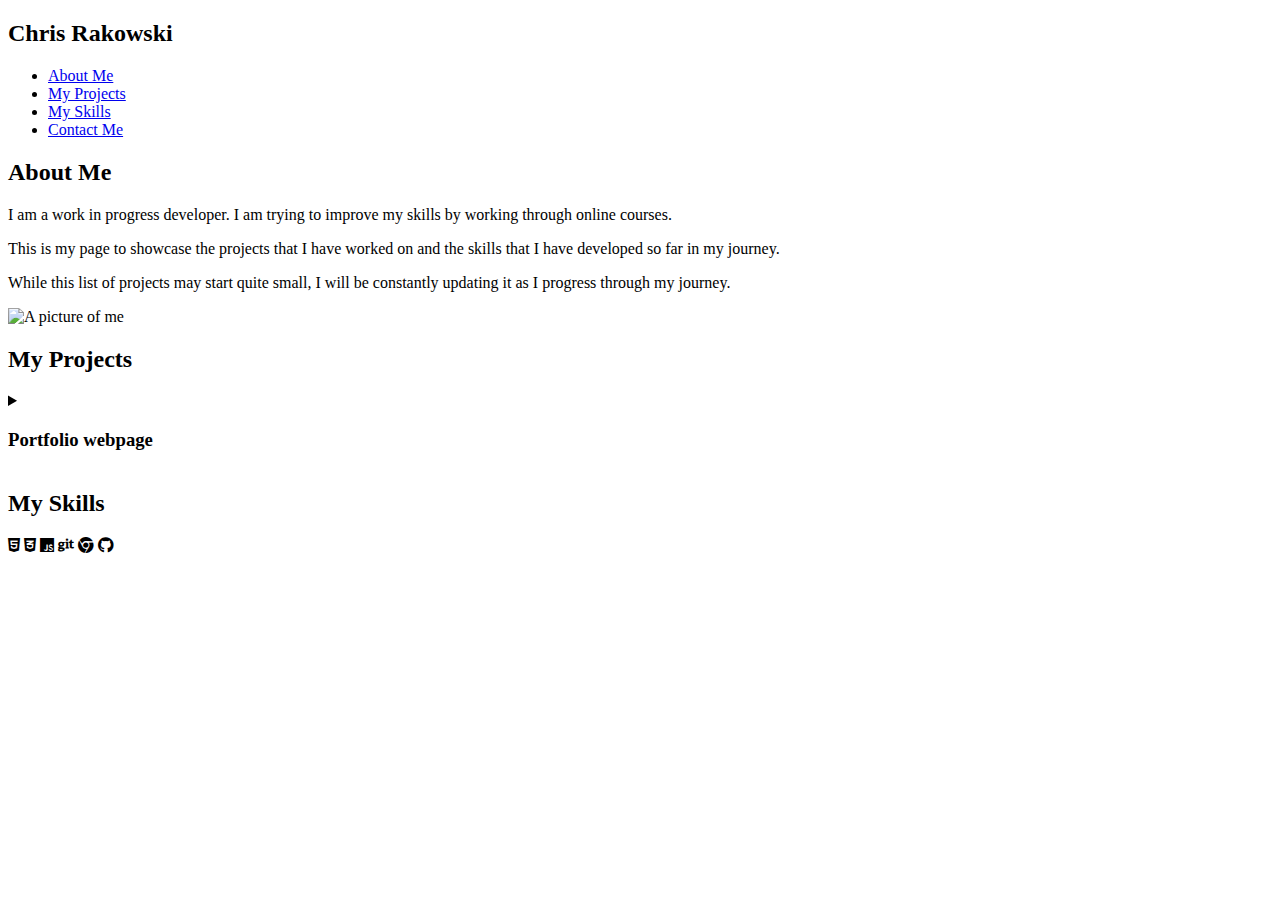
==== commit a540cd58: "Updating content in index.html" ====
--- a/index.html
+++ b/index.html
@@ -31,10 +31,16 @@
         <main>
             <section id="about">
                 <div class="about-me-container">
-                <h2>About Me - Some Test Text</h2>
-                <article>
-                    <span class="about-me-text">Lorem ipsum dolor sit amet, consectetur adipiscing elit. Sed placerat ante et dolor tempus viverra. Aenean eu odio magna. Morbi nunc sem, sodales eget tellus ac, pretium porta dui. Quisque imperdiet ante vestibulum dui sagittis vestibulum. Donec laoreet pretium elit pulvinar suscipit. Proin ex diam, tempus eget massa non, commodo facilisis orci. Aliquam feugiat sed massa sit amet dignissim. Proin at mi nec lorem tincidunt scelerisque et rutrum nisl. Phasellus posuere rutrum sem, et euismod ipsum vehicula lobortis. Quisque in tincidunt diam, sit amet scelerisque est. Vestibulum dictum vel dolor id imperdiet. Orci varius natoque penatibus et magnis dis parturient montes, nascetur ridiculus mus. Fusce posuere, lectus a luctus faucibus, magna nisi sodales ipsum, at ullamcorper est dolor id ante. Nulla sit amet elit felis. Vivamus diam orci, sagittis non sapien sit amet, elementum vestibulum justo.</span>
-                </article>
+                <h2>About Me</h2>
+                <p>
+                    I am a work in progress developer. I am trying to improve my skills by working through online courses.
+                </p>
+                <p>
+                    This is my page to showcase the projects that I have worked on and the skills that I have developed so far in my journey.
+                </p>
+                <p>
+                    While this list of projects may start quite small, I will be constantly updating it as I progress through my journey.
+                </p>
                 <img src="./img" class="headshot" alt="A picture of me">
                 </div>
             </section>
@@ -49,18 +55,23 @@
             </section>
             <section id="skills">
                 <h2>My Skills</h2>
-                <ul class="skills-list"></ul>
+                <div id="skills-container">
+                  <i class="fab fa-html5"></i>
+                  <i class="fab fa-css3-alt"></i>
+                  <i class="fab fa-js"></i>
+                  <!-- <i class="fab fa-react"></i>
+                  <i class="fab fa-aws"></i>
+                  <i class="fab fa-sketch"></i>
+                  <i class="fab fa-figma"></i> -->
+                  <i class="fab fa-git"></i>
+                  <i class="fab fa-chrome"></i>
+                  <!-- <i class="fas fa-terminal"></i>
+                  <i class="fas fa-universal-access"></i>
+                  <i class="fab fa-npm"></i>
+                  <i class="fab fa-node"></i> -->
+                  <i class="fab fa-github"></i>
+                </div>
             </section>
-            <!-- <section id="contact">
-                <h2>Contact Me</h2>
-                <div id="email"><span class="item">Email:</span><span class="data"> chris_rakowski4@hotmail.com</span></div>
-                <div id="socials">
-                    <ul>
-                        <li id="twitter">Twitter</li>
-                        <li id="linkedin">LinkedIn</li>
-                    </ul>
-                </div>
-            </section> -->
         </main>
 
         <footer></footer>
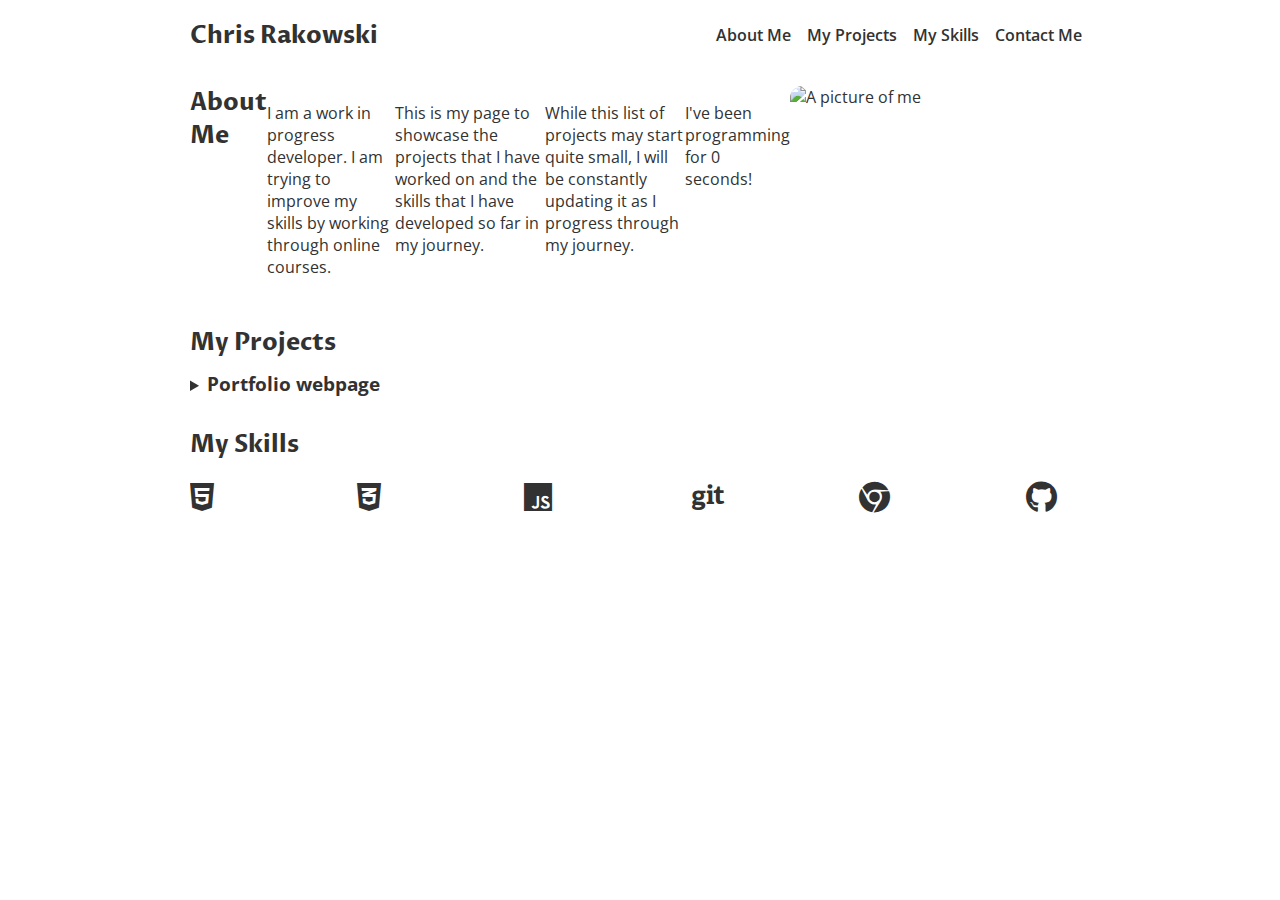
==== commit f6f74156: "add interactive JS element to html" ====
--- a/index.html
+++ b/index.html
@@ -41,6 +41,9 @@
                 <p>
                     While this list of projects may start quite small, I will be constantly updating it as I progress through my journey.
                 </p>
+                <p>
+                    I've been programming for <span id="time-container">0</span> seconds!
+                </p>
                 <img src="./img" class="headshot" alt="A picture of me">
                 </div>
             </section>
@@ -76,4 +79,19 @@
 
         <footer></footer>
     </body>
+    <script>
+      const timeContainer = document.getElementById("time-container");
+      const BIRTH_DAY = "12-10-2015";
+      const BIRTH_DAY_DATE = new Date(BIRTH_DAY);
+      const intlNumberFormatter = new Intl.NumberFormat("en-US");
+  
+      setInterval(() => {
+        const now = new Date();
+        const difference = Math.floor(
+          (now.getTime() - BIRTH_DAY_DATE.getTime()) / 1000
+        );
+  
+        timeContainer.innerText = intlNumberFormatter.format(difference);
+      }, 1000);
+    </script>
 </html>--- a/css/main.css
+++ b/css/main.css
@@ -0,0 +1,132 @@
+@import url("https://fonts.googleapis.com/css2?family=Open+Sans&family=Proza+Libre:wght@700&display=swap");
+
+html {
+    scroll-behavior: smooth;
+}
+
+html,
+body {
+  height: 100%;
+  color: var(--font-color);
+}
+
+:root {
+    --spacing-1: 8px;
+    --spacing-2: 12px;
+    --spacing-3: 16px;
+    --spacing-4: 24px;
+  
+    --border-radius: 12px;
+  
+    --font-color: #323232;
+}
+  
+h2 {
+    font-family: "Proza Libre", sans-serif;
+    margin: 0;
+    margin-bottom: var(--spacing-2);
+}
+
+body {
+    font-family: "Open Sans", sans-serif;
+    margin: 0;
+    padding: 0 var(--spacing-3);
+    max-width: 900px;
+    margin: 0 auto;
+    display: flex;
+    flex-direction: column;
+}
+
+nav {
+    display: flex;
+    align-items: center;
+    padding: var(--spacing-3) 0;
+}
+
+.nav-list {
+    display: flex;
+    list-style-type: none;
+    padding: 0;
+    align-items: center;
+    margin: 0;
+    margin-left: auto;
+}
+
+.nav-item {
+    margin: var(--spacing-1);
+}
+
+.headshot {
+    width: 300px;
+    border-radius: var(--border-radius);
+    flex-shrink: 0;
+}
+
+.about-me-container {
+    display: flex;
+}
+
+.about-me-text {
+    margin-right: var(--spacing-3);
+}
+
+.project-image {
+  width: 50%;
+}
+
+.project-title h3 {
+  display: inline;
+}
+
+details {
+  cursor: pointer;
+}
+
+summary {
+  list-style-image: url(https://s3-us-west-2.amazonaws.com/s.cdpn.io/3/right-arrow.svg);
+}
+
+footer {
+  margin-top: auto;
+  padding: var(--spacing-2) 0;
+  text-align: center;
+}
+
+section {
+  padding: var(--spacing-3) 0;
+}
+
+.icon {
+  font-size: 2em;
+  color: var(--font-color);
+  margin: 0 var(--spacing-1);
+}
+
+a {
+  color: var(--font-color);
+  text-decoration: none;
+  font-weight: 600;
+}
+
+#logo {
+  margin: 0;
+}
+
+#skills-container {
+  display: flex;
+  width: 100%;
+  justify-content: space-between;
+  flex-wrap: wrap;
+}
+
+#skills-container > * {
+  font-size: 2em;
+  width: 2em;
+  margin-top: var(--spacing-1);
+}
+
+@media only screen and (max-width: 600px) {
+  .about-me-container {
+    flex-direction: column;
+  }
+}